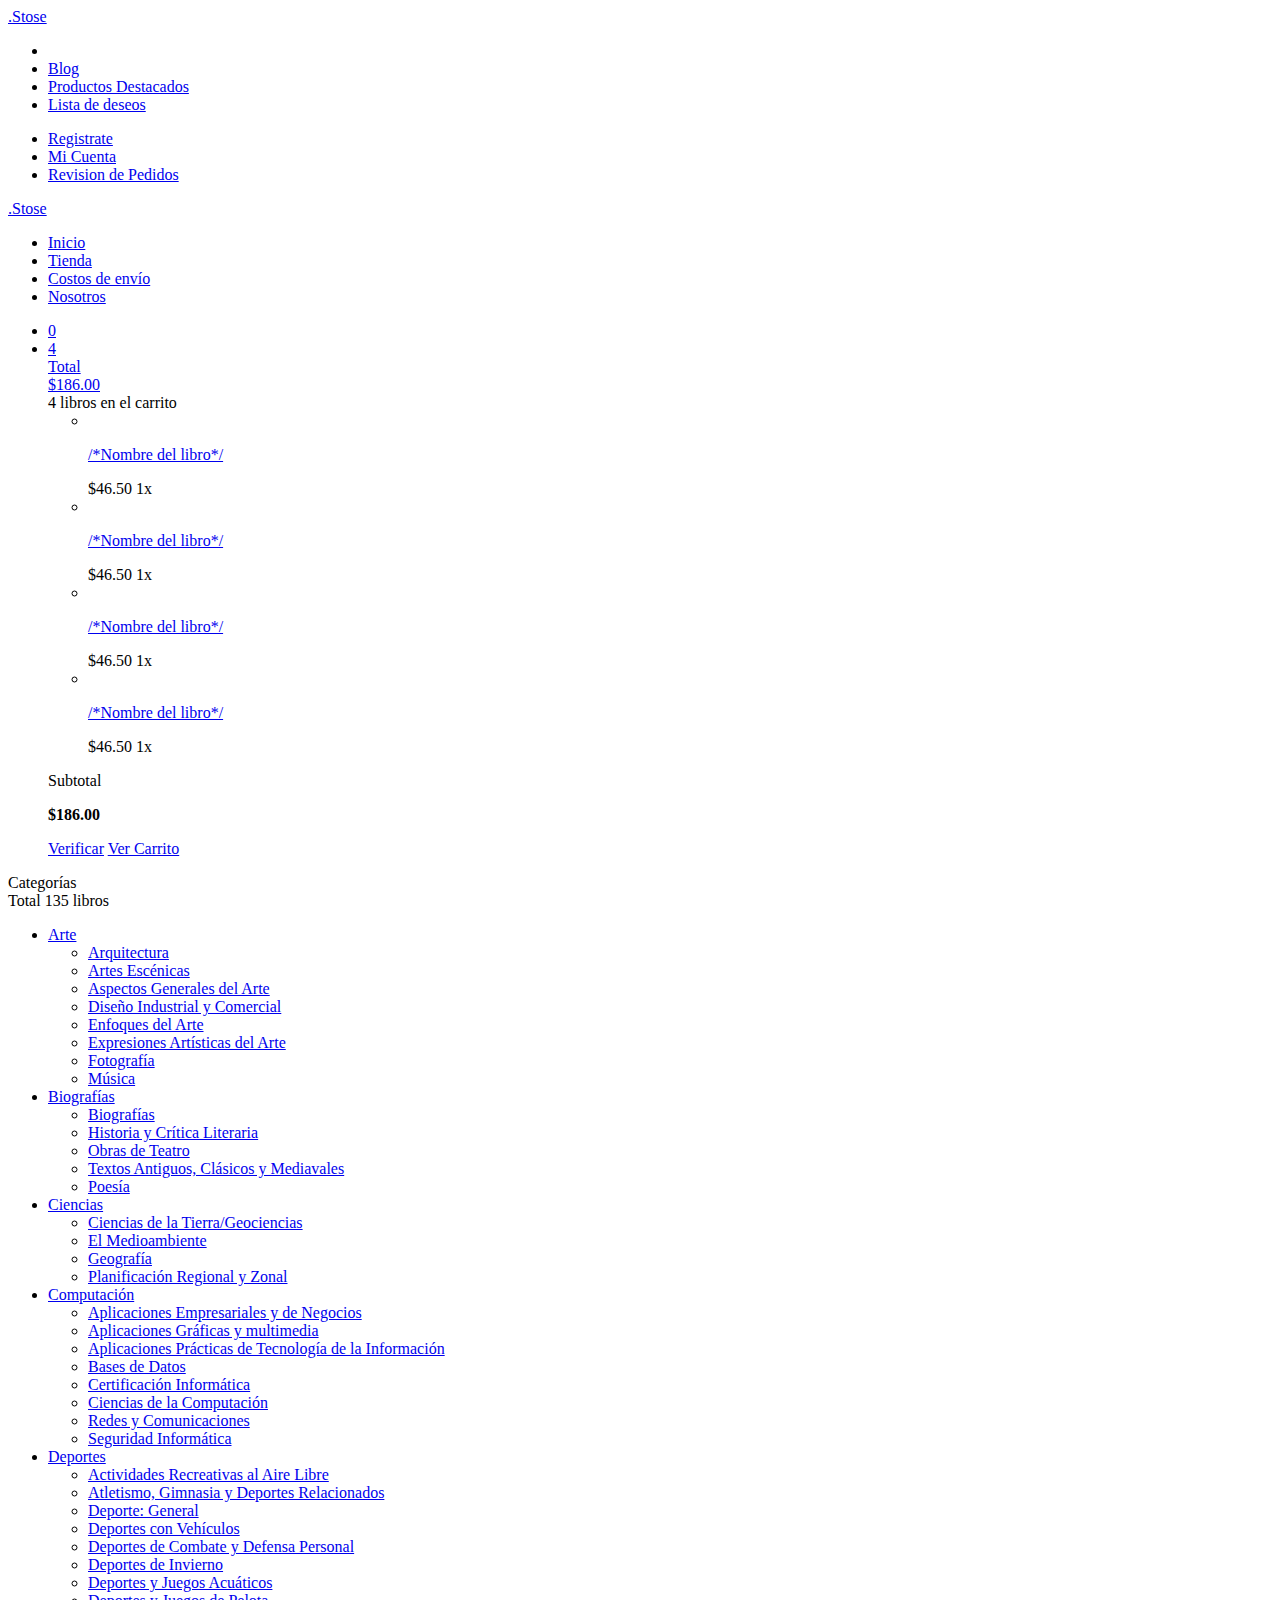
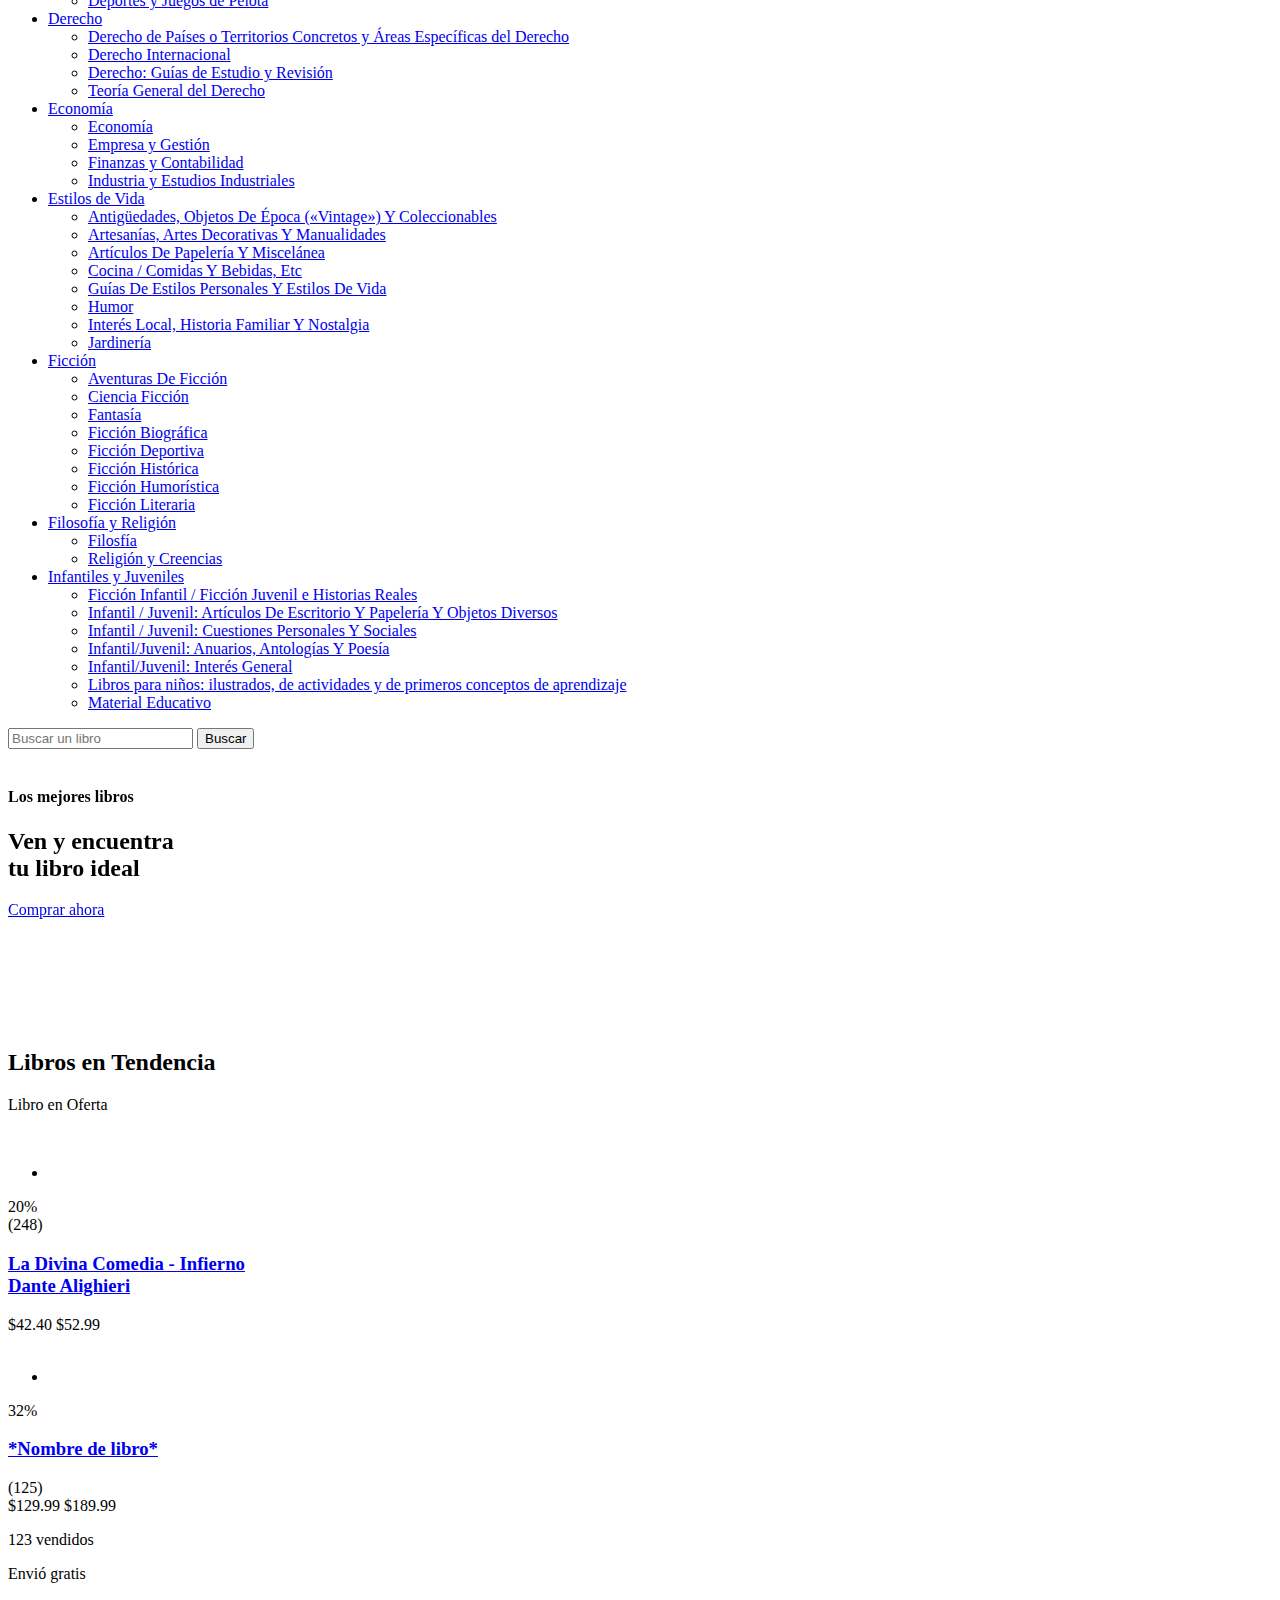
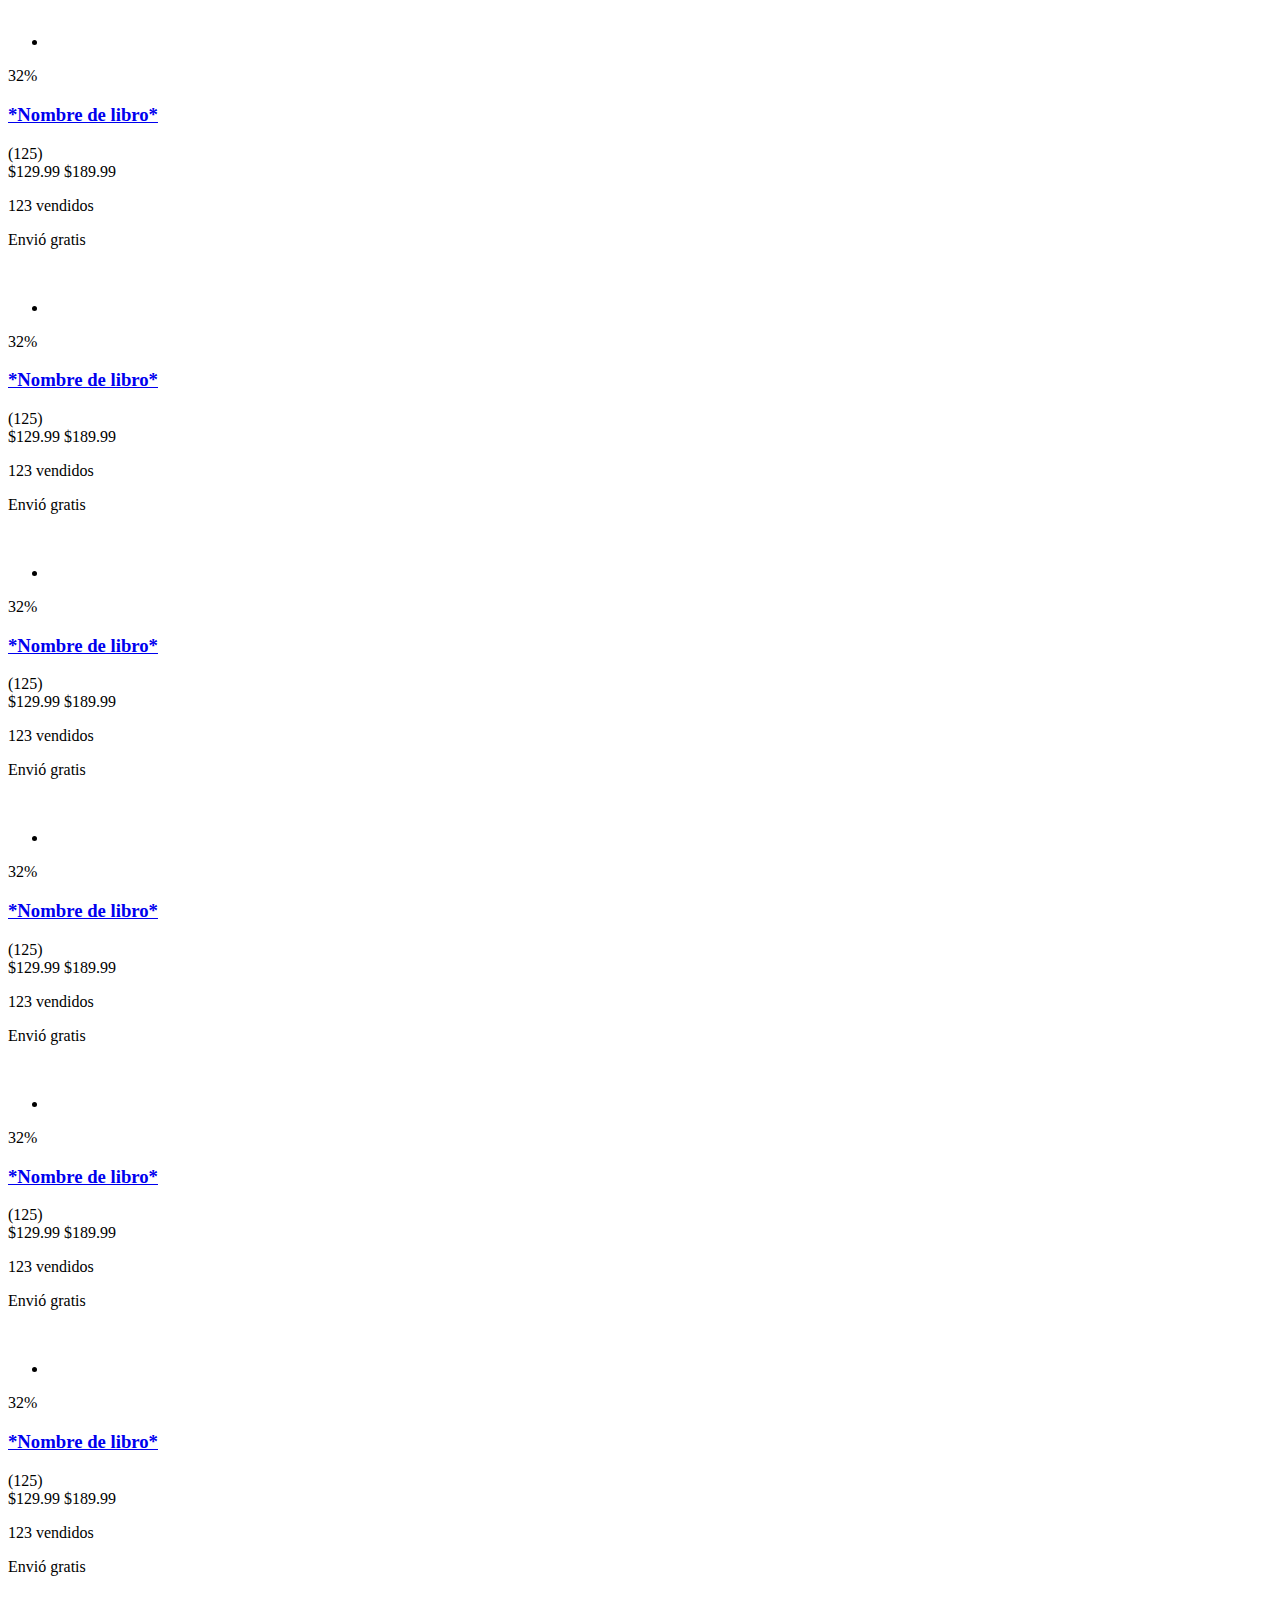
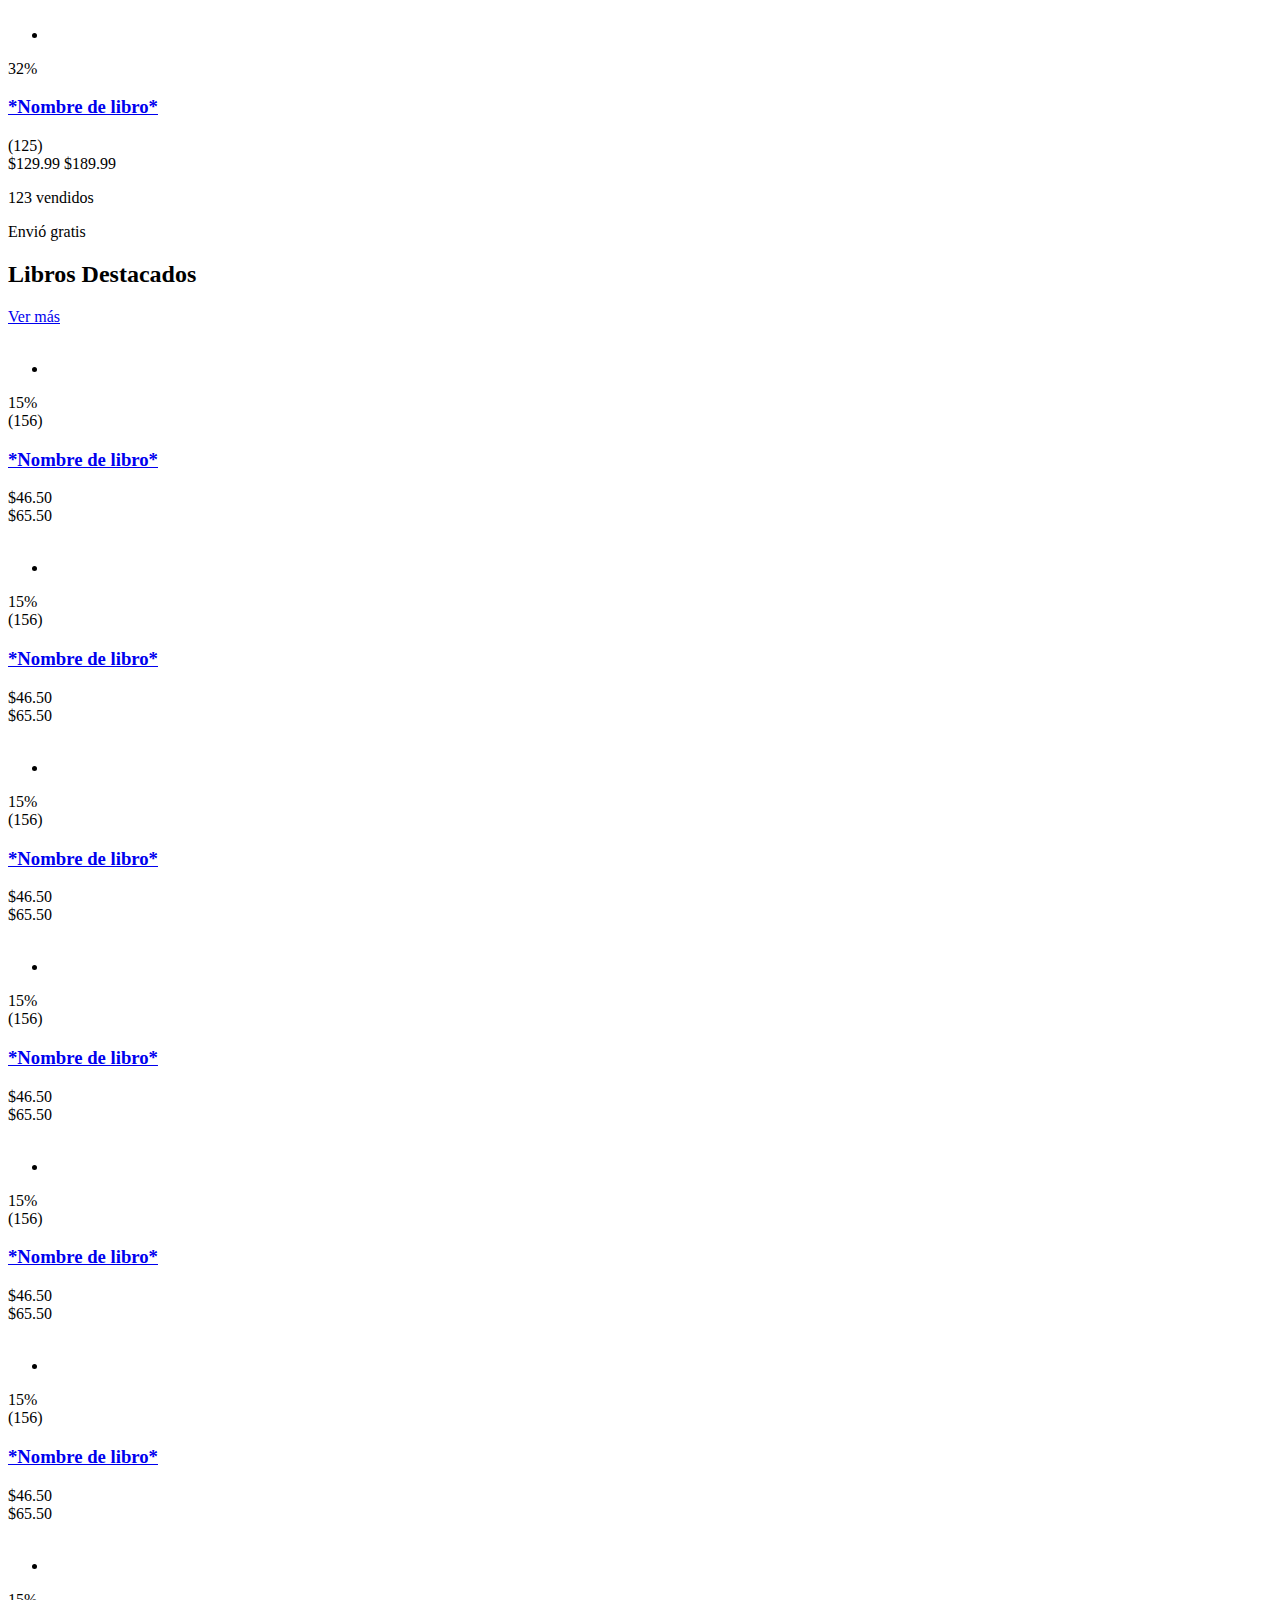
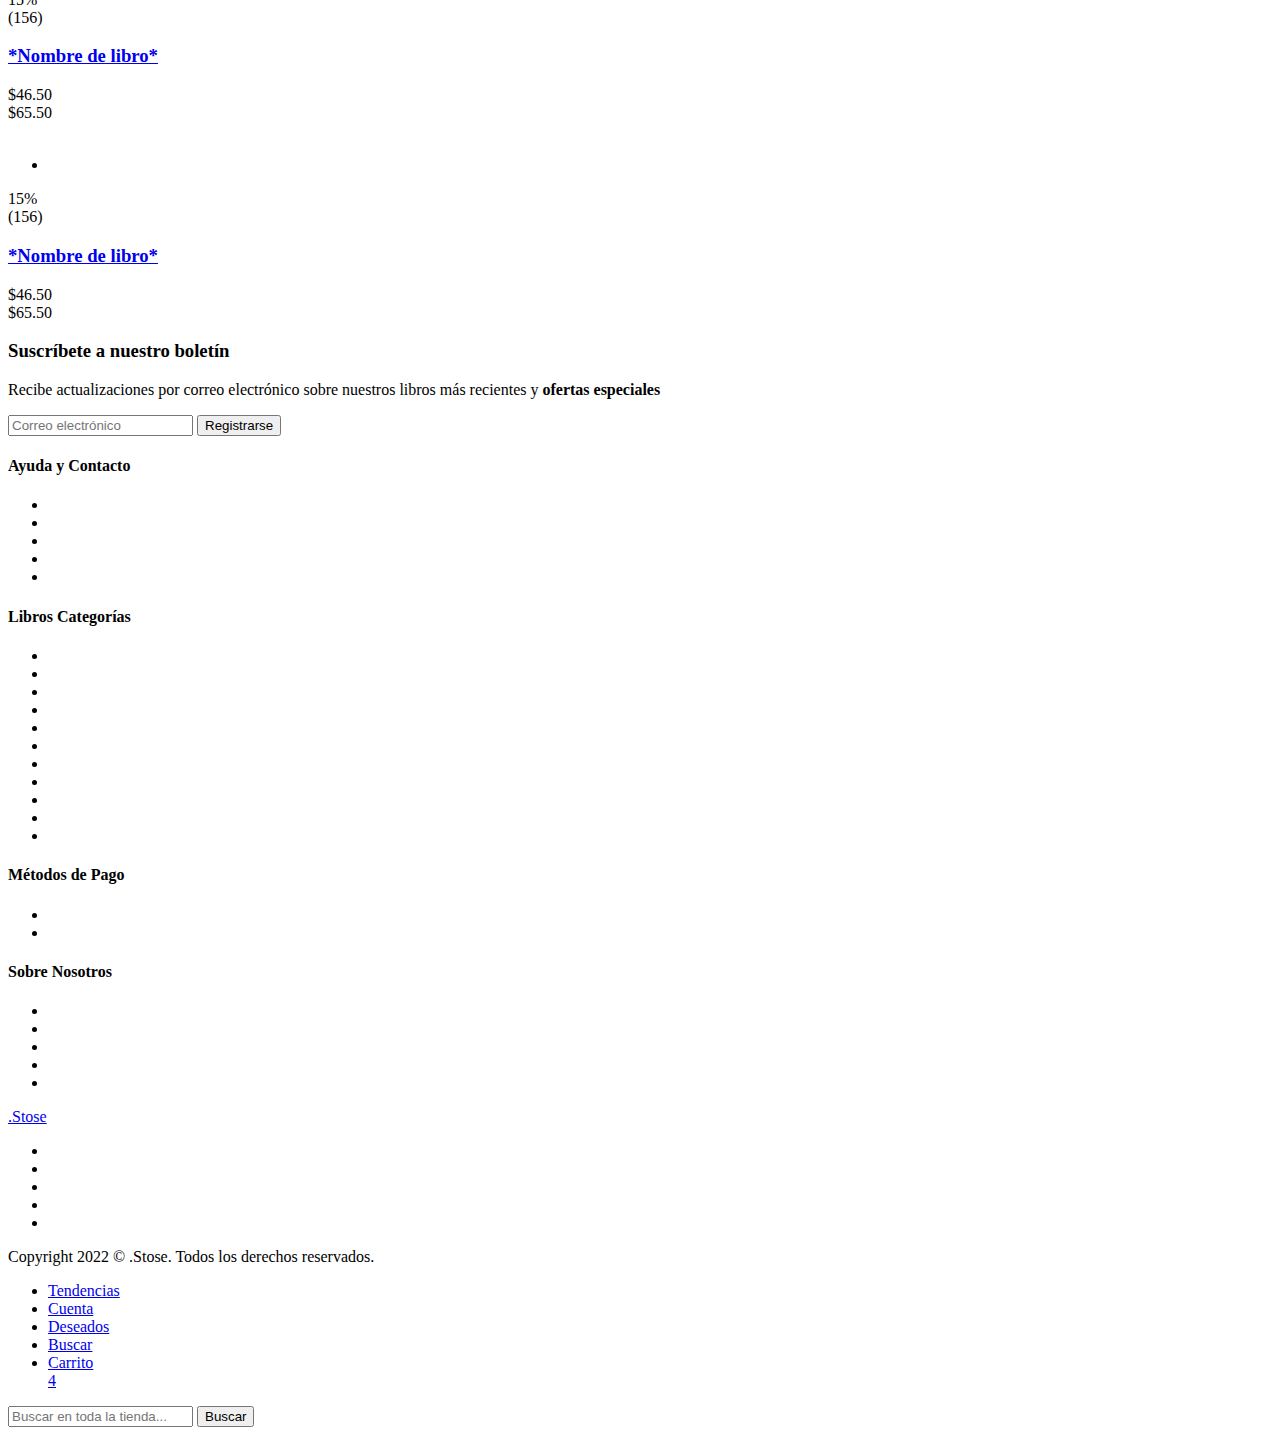
==== Certus01/bin/src/main/resources/templates/index.html @ 3b8cb626 "Avance de detalle libro" ====
<!DOCTYPE html>
<html lang="en">
<html xmlns:th="http://thymeleaf.org">
<head>
    <meta charset="UTF-8">
    <meta http-equiv="X-UA-Compatible" content="IE=edge">
    <meta name="viewport" content="width=device-width, initial-scale=1.0">
    <title th:text="${TituloPagina}"></title>
    <link rel="shortcut icon" href="./assets/images_readme/logo/logoWhite.png">
    <link rel="stylesheet" href="/css/index.css">
    <link href="https://cdn.jsdelivr.net/npm/remixicon@2.5.0/fonts/remixicon.css" rel="stylesheet">
    <link
    rel="stylesheet"
    href="https://unpkg.com/swiper@8/swiper-bundle.min.css"
    />
</head>
<body>
    <div id="page" class="site">

        <aside class="site-off desktop-hide">
            <div class="off-canvas">
                <div class="canvas-head flexitem">
                    <div class="logo"><a href="/app/inicio"><span class="circle"></span>.Stose</a></div>
                    <a href="#" class="t-close flexcenter"><i class="ri-close-line"></i></a>
                </div>
                <div class="categories"></div>
                <nav></nav>
                <div class="thetop-nav"></div>
            </div>
        </aside>

        <header>
            <!-- header top -->
            <div class="header-top mobile-hide">
                <div class="container">
                    <div class="wrapper flexitem">
                        <div class="left">
                            <ul class="flexitem main-links">
                                <li class="links">
                                    <li><a href="#">Blog</a></li>
                                    <li><a href="#">Productos Destacados</a></li>
                                    <li><a href="#">Lista de deseos</a></li>
                                </li>
                            </ul>
                        </div>
                        <div class="right">
                            <ul class="flexitem main-links">
                                <li><a href="#">Registrate</a></li>
                                <li><a href="#">Mi Cuenta</a></li>
                                <li><a href="#">Revision de Pedidos</a></li>
                            </ul>
                        </div>
                    </div>
                </div>
            </div>

            <!-- header-nav -->
            <div class="header-nav">
                <div class="container">
                    <div class="wrapper flexitem">
                        <a href="#" class="trigger desktop-hide"><span class="i ri-menu-2-line"></span></a>
                        <div class="left flexitem">
                            <div class="logo"><a href="/app/inicio"><span class="circle"></span>.Stose</a></div>
                            <nav class="mobile-hide">
                                <ul class="flexitem second-links">
                                    <li><a href="/app/inicio">Inicio</a></li>
                                    <li><a href="/app/tienda">Tienda</a></li>
                                    <li><a href="#">Costos de envío</a></li>
                                    <li><a href="#">Nosotros</a></li>
                                </ul>
                            </nav>
                        </div>
                        <div class="right">
                            <ul class="flexitem second-links">
                                <li class="mobile-hide"><a href="#">
                                    <div class="icon-large"><i class="ri-heart-line"></i></div>
                                    <div class="fly-item"><span class="item-number">0</span></div>
                                </a></li>
                                <li class="iscart"><a href="#">
                                    <div class="icon-large">
                                        <i class="ri-shopping-cart-line"></i>
                                        <div class="fly-item"><span class="item-number">4</span></div>
                                    </div>
                                    <div class="icon-text">
                                        <div class="mini-text">Total</div>
                                        <div class="cart-total">$186.00</div>
                                    </div>
                                </a>

                                <div class="mini-cart">
                                    <div class="content">
                                        <div class="cart-head">
                                            4 libros en el carrito
                                        </div>
                                        <div class="cart-body">
                                            <ul class="products mini">
                                                <li class="item">
                                                    <div class="thumbnail object-cover">
                                                        <a href="#"><img src="./assets/products/apparel1.jpg" alt=""></a>
                                                    </div>
                                                    <div class="item-content">
                                                        <p><a href="#">/*Nombre del libro*/</a></p>
                                                        <span class="price">
                                                            <span>$46.50</span>
                                                            <span class="fly-item"><span>1x</span></span>
                                                        </span>
                                                    </div>
                                                    <a href="#" class="item-remove"><i class="ri-close-line"></i></a>
                                                </li>
                                                <li class="item">
                                                    <div class="thumbnail object-cover">
                                                        <a href="#"><img src="./assets/products/apparel1.jpg" alt=""></a>
                                                    </div>
                                                    <div class="item-content">
                                                        <p><a href="#">/*Nombre del libro*/</a></p>
                                                        <span class="price">
                                                            <span>$46.50</span>
                                                            <span class="fly-item"><span>1x</span></span>
                                                        </span>
                                                    </div>
                                                    <a href="#" class="item-remove"><i class="ri-close-line"></i></a>
                                                </li>
                                                <li class="item">
                                                    <div class="thumbnail object-cover">
                                                        <a href="#"><img src="./assets/products/apparel1.jpg" alt=""></a>
                                                    </div>
                                                    <div class="item-content">
                                                        <p><a href="#">/*Nombre del libro*/</a></p>
                                                        <span class="price">
                                                            <span>$46.50</span>
                                                            <span class="fly-item"><span>1x</span></span>
                                                        </span>
                                                    </div>
                                                    <a href="#" class="item-remove"><i class="ri-close-line"></i></a>
                                                </li>
                                                <li class="item">
                                                    <div class="thumbnail object-cover">
                                                        <a href="#"><img src="./assets/products/apparel1.jpg" alt=""></a>
                                                    </div>
                                                    <div class="item-content">
                                                        <p><a href="#">/*Nombre del libro*/</a></p>
                                                        <span class="price">
                                                            <span>$46.50</span>
                                                            <span class="fly-item"><span>1x</span></span>
                                                        </span>
                                                    </div>
                                                    <a href="#" class="item-remove"><i class="ri-close-line"></i></a>
                                                </li>
                                            </ul>
                                        </div>
                                        <div class="cart-footer">
                                            <div class="subtotal">
                                                <p>Subtotal</p>
                                                <p><strong>$186.00</strong></p>
                                            </div>
                                            <div class="actions">
                                                <a href="#" class="primary-button">Verificar</a>
                                                <a href="./carrito-compras.html" class="secondary-button">Ver Carrito</a></div>
                                        </div>
                                    </div>
                                </div>
                                </li>
                            </ul>
                        </div>
                    </div>
                </div>
            </div>

            <!-- header main -->
            <div class="header-main mobile-hide">
                <div class="container">
                    <div class="wrapper flexitem">
                        <div class="left">
                            <div class="ctg-cat">
                                <div class="ctg-head">
                                    <div class="main-text">Categorías</div>
                                    <div class="mini-text mobile-hide">Total 135 libros</div>
                                </div>
                                <div class="ctg-menu">
                                    <ul class="second-links">
                                        <li class="has-child arte">
                                            <a href="#">
                                                <div class="icon-large"><i class="ri-book-2-line"></i></div>
                                                Arte
                                                <div class="icon-small"><i class="ri-arrow-right-s-line"></i></div>
                                            </a>
                                            <ul>
                                                <li><a href="#">Arquitectura</a></li>
                                                <li><a href="#">Artes Escénicas</a></li>
                                                <li><a href="#">Aspectos Generales del Arte</a></li>
                                                <li><a href="#">Diseño Industrial y Comercial</a></li>
                                                <li><a href="#">Enfoques del Arte</a></li>
                                                <li><a href="#">Expresiones Artísticas del Arte</a></li>
                                                <li><a href="#">Fotografía</a></li>
                                                <li><a href="#">Música</a></li>
                                            </ul>
                                        </li>
                                        <li class="has-child biografia">
                                            <a href="#">
                                                <div class="icon-large"><i class="ri-book-2-line"></i></div>
                                                Biografías
                                                <div class="icon-small"><i class="ri-arrow-right-s-line"></i></div>
                                            </a>
                                            <ul>
                                                <li><a href="#">Biografías</a></li>
                                                <li><a href="#">Historia y Crítica Literaria</a></li>
                                                <li><a href="#">Obras de Teatro</a></li>
                                                <li><a href="#">Textos Antiguos, Clásicos y Mediavales</a></li>
                                                <li><a href="#">Poesía</a></li>
                                            </ul>
                                        </li>
                                        <li class="has-child ciencia">
                                            <a href="#">
                                                <div class="icon-large"><i class="ri-book-2-line"></i></div>
                                                Ciencias
                                                <div class="icon-small"><i class="ri-arrow-right-s-line"></i></div>
                                            </a>
                                            <ul>
                                                <li><a href="#">Ciencias de la Tierra/Geociencias</a></li>
                                                <li><a href="#">El Medioambiente</a></li>
                                                <li><a href="#">Geografía</a></li>
                                                <li><a href="#">Planificación Regional y Zonal</a></li>
                                            </ul>
                                        </li>
                                        <li class="has-child computacion">
                                            <a href="#">
                                                <div class="icon-large"><i class="ri-book-2-line"></i></div>
                                                Computación
                                                <div class="icon-small"><i class="ri-arrow-right-s-line"></i></div>
                                            </a>
                                            <ul>
                                                <li><a href="#">Aplicaciones Empresariales y de Negocios</a></li>
                                                <li><a href="#">Aplicaciones Gráficas y multimedia</a></li>
                                                <li><a href="#">Aplicaciones Prácticas de Tecnología de la Información</a></li>
                                                <li><a href="#">Bases de Datos</a></li>
                                                <li><a href="#">Certificación Informática</a></li>
                                                <li><a href="#">Ciencias de la Computación</a></li>
                                                <li><a href="#">Redes y Comunicaciones</a></li>
                                                <li><a href="#">Seguridad Informática</a></li>
                                            </ul>
                                        </li>
                                        <li class="has-child deporte">
                                            <a href="#">
                                                <div class="icon-large"><i class="ri-book-2-line"></i></div>
                                                Deportes
                                                <div class="icon-small"><i class="ri-arrow-right-s-line"></i></div>
                                            </a>
                                            <ul>
                                                <li><a href="#">Actividades Recreativas al Aire Libre</a></li>
                                                <li><a href="#">Atletismo, Gimnasia y Deportes Relacionados</a></li>
                                                <li><a href="#">Deporte: General</a></li>
                                                <li><a href="#">Deportes con Vehículos</a></li>
                                                <li><a href="#">Deportes de Combate y Defensa Personal</a></li>
                                                <li><a href="#">Deportes de Invierno</a></li>
                                                <li><a href="#">Deportes y Juegos Acuáticos</a></li>
                                                <li><a href="#">Deportes y Juegos de Pelota</a></li>
                                            </ul>
                                        </li>
                                        <li class="has-child derecho">
                                            <a href="#">
                                                <div class="icon-large"><i class="ri-book-2-line"></i></div>
                                                Derecho
                                                <div class="icon-small"><i class="ri-arrow-right-s-line"></i></div>
                                            </a>
                                            <ul>
                                                <li><a href="#">Derecho de Países o Territorios Concretos y Áreas Específicas del Derecho</a></li>
                                                <li><a href="#">Derecho Internacional</a></li>
                                                <li><a href="#">Derecho: Guías de Estudio y Revisión</a></li>
                                                <li><a href="#">Teoría General del Derecho</a></li>
                                            </ul>
                                        </li>
                                        <li class="has-child economia">
                                            <a href="#">
                                                <div class="icon-large"><i class="ri-book-2-line"></i></div>
                                                Economía
                                                <div class="icon-small"><i class="ri-arrow-right-s-line"></i></div>
                                            </a>
                                            <ul>
                                                <li><a href="#">Economía</a></li>
                                                <li><a href="#">Empresa y Gestión</a></li>
                                                <li><a href="#">Finanzas y Contabilidad</a></li>
                                                <li><a href="#">Industria y Estudios Industriales</a></li>
                                            </ul>
                                        </li>
                                        <li class="has-child estilo-de-vida">
                                            <a href="#">
                                                <div class="icon-large"><i class="ri-book-2-line"></i></div>
                                                Estilos de Vida
                                                <div class="icon-small"><i class="ri-arrow-right-s-line"></i></div>
                                            </a>
                                            <ul>
                                                <li><a href="#">Antigüedades, Objetos De Época («Vintage») Y Coleccionables</a></li>
                                                <li><a href="#">Artesanías, Artes Decorativas Y Manualidades</a></li>
                                                <li><a href="#">Artículos De Papelería Y Miscelánea</a></li>
                                                <li><a href="#">Cocina / Comidas Y Bebidas, Etc</a></li>
                                                <li><a href="#">Guías De Estilos Personales Y Estilos De Vida</a></li>
                                                <li><a href="#">Humor</a></li>
                                                <li><a href="#">Interés Local, Historia Familiar Y Nostalgia</a></li>
                                                <li><a href="#">Jardinería</a></li>
                                            </ul>
                                        </li>
                                        <li class="has-child ficcion">
                                            <a href="#">
                                                <div class="icon-large"><i class="ri-book-2-line"></i></div>
                                                Ficción
                                                <div class="icon-small"><i class="ri-arrow-right-s-line"></i></div>
                                            </a>
                                            <ul>
                                                <li><a href="#">Aventuras De Ficción</a></li>
                                                <li><a href="#">Ciencia Ficción</a></li>
                                                <li><a href="#">Fantasía</a></li>
                                                <li><a href="#">Ficción Biográfica</a></li>
                                                <li><a href="#">Ficción Deportiva</a></li>
                                                <li><a href="#">Ficción Histórica</a></li>
                                                <li><a href="#">Ficción Humorística</a></li>
                                                <li><a href="#">Ficción Literaria</a></li>
                                            </ul>
                                        </li>
                                        <li class="has-child filosofia-religion">
                                            <a href="#">
                                                <div class="icon-large"><i class="ri-book-2-line"></i></div>
                                                Filosofía y Religión
                                                <div class="icon-small"><i class="ri-arrow-right-s-line"></i></div>
                                            </a>
                                            <ul>
                                                <li><a href="#">Filosfía</a></li>
                                                <li><a href="#">Religión y Creencias</a></li>
                                            </ul>
                                        </li>
                                        <li class="has-child infantil-juvenil">
                                            <a href="#">
                                                <div class="icon-large"><i class="ri-book-2-line"></i></div>
                                                Infantiles y Juveniles
                                                <div class="icon-small"><i class="ri-arrow-right-s-line"></i></div>
                                            </a>
                                            <ul>
                                                <li><a href="#">Ficción Infantil / Ficción Juvenil e Historias Reales</a></li>
                                                <li><a href="#">Infantil / Juvenil: Artículos De Escritorio Y Papelería Y Objetos Diversos</a></li>
                                                <li><a href="#">Infantil / Juvenil: Cuestiones Personales Y Sociales</a></li>
                                                <li><a href="#">Infantil/Juvenil: Anuarios, Antologías Y Poesía</a></li>
                                                <li><a href="#">Infantil/Juvenil: Interés General</a></li>
                                                <li><a href="#">Libros para niños: ilustrados, de actividades y de primeros conceptos de aprendizaje</a></li>
                                                <li><a href="#">Material Educativo</a></li>
                                            </ul>
                                        </li>
                                    </ul>
                                </div>
                            </div>
                        </div>
                        <div class="right">
                            <div class="search-box">
                                <form action="" class="search">
                                    <span class="icon-large"><i class="ri-search-line"></i></span>
                                    <input type="search" placeholder="Buscar un libro">
                                    <button type="submit">Buscar</button>
                                </form>
                            </div>
                        </div>
                    </div>
                </div>
            </div>
        </header>

        <main>
            <!-- slider -->
            <div class="slider">
                <div class="container">
                    <div class="wrapper">
                        <div class="myslider swiper">
                            <div class="swiper-wrapper">
                                <div class="swiper-slide">
                                    <div class="item">
                                        <div class="image object-cover">
                                            <img src="./assets/slider/slider1.jpg" alt="">
                                        </div>
                                        <div class="text-content flexcol">
                                            <h4>Los mejores libros</h4>
                                            <h2><span>Ven y encuentra</span><br>tu libro ideal</h2>
                                            <a href="/app/tienda" class="primary-button">Comprar ahora</a>
                                        </div>
                                    </div>
                                </div>
                                <div class="swiper-slide">
                                    <div class="item">
                                        <div class="image object-cover">
                                            <img src="./assets/slider/slider0.jpg">
                                        </div>
                                        <div class="text-content flexcol">
                                            <h4>Tendencias</h4>
                                            <h2><span>Consigue los libros</span><br>mas buscados</h2>
                                            <a href="/app/tienda" class="primary-button">Comprar ahora</a>
                                        </div>
                                    </div>
                                </div>
                                <div class="swiper-slide">
                                    <div class="item">
                                        <div class="image object-cover">
                                            <img src="./assets/slider/slider3.jpg">
                                        </div>
                                        <div class="text-content flexcol">
                                            <h4>Pedidos</h4>
                                            <h2><span>Te lo llevamos</span><br>directo a tu casa</h2>
                                            <a href="/app/tienda" class="primary-button">Comprar ahora</a>
                                        </div>
                                    </div>
                                </div>
                                <div class="swiper-slide">
                                    <div class="item">
                                        <div class="image object-cover">
                                            <img src="./assets/slider/slider2.jpg">
                                        </div>
                                        <div class="text-content flexcol">
                                            <h4>Comunidad</h4>
                                            <h2><span>Ayúdanos a</span><br>seguir creciendo</h2>
                                            <a href="/app/tienda" class="primary-button">Comprar ahora</a>
                                        </div>
                                    </div>
                                </div>
                            </div>
                            <div class="swiper-pagination"></div>
                        </div>
                    </div>
                </div>
            </div>

            <!-- brands -->
            <div class="brands">
                <div class="container">
                    <div class="wrapper flexitem">
                        <div class="item">
                            <a href="#">
                                <img src="./assets/brands/logo1.png" alt="">
                            </a>
                        </div>
                        <div class="item">
                            <a href="#">
                                <img src="./assets/brands/logo2.png" alt="">
                            </a>
                        </div>
                        <div class="item">
                            <a href="#">
                                <img src="./assets/brands/logo3.png" alt="">
                            </a>
                        </div>
                        <div class="item">
                            <a href="#">
                                <img src="./assets/brands/logo4.png" alt="">
                            </a>
                        </div>
                        <div class="item">
                            <a href="#">
                                <img src="./assets/brands/logo5.png" alt="">
                            </a>
                        </div>
                        <div class="item">
                            <a href="#">
                                <img src="./assets/brands/logo6.png" alt="">
                            </a>
                        </div>
                    </div>
                </div>
            </div>

            <!-- trending books -->
            <div class="trending">
                <div class="container">
                    <div class="wrapper">
                        <div class="sectop flexitem">
                            <h2><span class="circle"></span><span>Libros en Tendencia</span></h2>
                        </div>
                        <div class="column">
                            <div class="flexwrap">
                                <div class="row products big">
                                    <div class="item">
                                        <div class="ofter">
                                            <p>Libro en Oferta</p>
                                        </div>
                                        <div class="media">
                                            <div class="image">
                                                <a href="/app/libro-oferta">
                                                    <img src="./assets/products/apparel4.jpg" alt="">
                                                </a>
                                            </div>
                                            <div class="hoverable">
                                                <ul>
                                                    <li class="active"><a href="#"><i class="ri-heart-line"></i></a></li>
                                                </ul>
                                            </div>
                                            <div class="discount circle flexcenter"><span>20%</span></div>
                                        </div>
                                        <div class="content">
                                            <div class="rating">
                                                <div class="stars"></div>
                                                <span class="mini-text">(248)</span>
                                            </div>
                                            <h3 class="main-links"><a href="/app/libro-oferta">La Divina Comedia - Infierno<br>Dante Alighieri</a></h3>
                                            <div class="price">
                                                <span class="current">$42.40</span>
                                                <span class="normal mini-text">$52.99</span>
                                            </div>
                                        </div>
                                    </div>
                                </div>
                                <div class="row products mini-trending">
                                    <div class="item">
                                        <div class="media">
                                            <div class="thumbnail object-cover">
                                                <a href="#">
                                                    <img src="./assets/products/apparel4.jpg" alt="">
                                                </a>
                                            </div>
                                            <div class="hoverable">
                                                <ul>
                                                    <li class="active"><a href="#"><i class="ri-heart-line"></i></a></li>
                                                </ul>
                                            </div>
                                            <div class="discount circle flexcenter"><span>32%</span></div>
                                        </div>
                                        <div class="content">
                                            <h3 class="main-links"><a href="#">*Nombre de libro*</a></h3>
                                            <div class="rating">
                                                <div class="stars"></div>
                                                <span class="mini-text">(125)</span>
                                            </div>
                                            <div class="price">
                                                <span class="current">$129.99</span>
                                                <span class="normal mini-text">$189.99</span>
                                            </div>
                                            <div class="mini-text">
                                                <p>123 vendidos</p>
                                                <p>Envió gratis</p>
                                            </div>
                                        </div>
                                    </div>
                                    <div class="item">
                                        <div class="media">
                                            <div class="thumbnail object-cover">
                                                <a href="#">
                                                    <img src="./assets/products/apparel4.jpg" alt="">
                                                </a>
                                            </div>
                                            <div class="hoverable">
                                                <ul>
                                                    <li class="active"><a href="#"><i class="ri-heart-line"></i></a></li>
                                                </ul>
                                            </div>
                                            <div class="discount circle flexcenter"><span>32%</span></div>
                                        </div>
                                        <div class="content">
                                            <h3 class="main-links"><a href="#">*Nombre de libro*</a></h3>
                                            <div class="rating">
                                                <div class="stars"></div>
                                                <span class="mini-text">(125)</span>
                                            </div>
                                            <div class="price">
                                                <span class="current">$129.99</span>
                                                <span class="normal mini-text">$189.99</span>
                                            </div>
                                            <div class="mini-text">
                                                <p>123 vendidos</p>
                                                <p>Envió gratis</p>
                                            </div>
                                        </div>
                                    </div>
                                    <div class="item">
                                        <div class="media">
                                            <div class="thumbnail object-cover">
                                                <a href="#">
                                                    <img src="./assets/products/apparel4.jpg" alt="">
                                                </a>
                                            </div>
                                            <div class="hoverable">
                                                <ul>
                                                    <li class="active"><a href="#"><i class="ri-heart-line"></i></a></li>
                                                </ul>
                                            </div>
                                            <div class="discount circle flexcenter"><span>32%</span></div>
                                        </div>
                                        <div class="content">
                                            <h3 class="main-links"><a href="#">*Nombre de libro*</a></h3>
                                            <div class="rating">
                                                <div class="stars"></div>
                                                <span class="mini-text">(125)</span>
                                            </div>
                                            <div class="price">
                                                <span class="current">$129.99</span>
                                                <span class="normal mini-text">$189.99</span>
                                            </div>
                                            <div class="mini-text">
                                                <p>123 vendidos</p>
                                                <p>Envió gratis</p>
                                            </div>
                                        </div>
                                    </div>
                                    <div class="item">
                                        <div class="media">
                                            <div class="thumbnail object-cover">
                                                <a href="#">
                                                    <img src="./assets/products/apparel4.jpg" alt="">
                                                </a>
                                            </div>
                                            <div class="hoverable">
                                                <ul>
                                                    <li class="active"><a href="#"><i class="ri-heart-line"></i></a></li>
                                                </ul>
                                            </div>
                                            <div class="discount circle flexcenter"><span>32%</span></div>
                                        </div>
                                        <div class="content">
                                            <h3 class="main-links"><a href="#">*Nombre de libro*</a></h3>
                                            <div class="rating">
                                                <div class="stars"></div>
                                                <span class="mini-text">(125)</span>
                                            </div>
                                            <div class="price">
                                                <span class="current">$129.99</span>
                                                <span class="normal mini-text">$189.99</span>
                                            </div>
                                            <div class="mini-text">
                                                <p>123 vendidos</p>
                                                <p>Envió gratis</p>
                                            </div>
                                        </div>
                                    </div>
                                </div>
                                <div class="row products mini-trending">
                                    <div class="item">
                                        <div class="media">
                                            <div class="thumbnail object-cover">
                                                <a href="#">
                                                    <img src="./assets/products/apparel4.jpg" alt="">
                                                </a>
                                            </div>
                                            <div class="hoverable">
                                                <ul>
                                                    <li class="active"><a href="#"><i class="ri-heart-line"></i></a></li>
                                                </ul>
                                            </div>
                                            <div class="discount circle flexcenter"><span>32%</span></div>
                                        </div>
                                        <div class="content">
                                            <h3 class="main-links"><a href="#">*Nombre de libro*</a></h3><div class="rating">
                                                <div class="stars"></div>
                                                <span class="mini-text">(125)</span>
                                            </div>
                                            <div class="price">
                                                <span class="current">$129.99</span>
                                                <span class="normal mini-text">$189.99</span>
                                            </div>
                                            <div class="mini-text">
                                                <p>123 vendidos</p>
                                                <p>Envió gratis</p>
                                            </div>
                                        </div>
                                    </div>
                                    <div class="item">
                                        <div class="media">
                                            <div class="thumbnail object-cover">
                                                <a href="#">
                                                    <img src="./assets/products/apparel4.jpg" alt="">
                                                </a>
                                            </div>
                                            <div class="hoverable">
                                                <ul>
                                                    <li class="active"><a href="#"><i class="ri-heart-line"></i></a></li>
                                                </ul>
                                            </div>
                                            <div class="discount circle flexcenter"><span>32%</span></div>
                                        </div>
                                        <div class="content">
                                            <h3 class="main-links"><a href="#">*Nombre de libro*</a></h3>
                                            <div class="rating">
                                                <div class="stars"></div>
                                                <span class="mini-text">(125)</span>
                                            </div>
                                            <div class="price">
                                                <span class="current">$129.99</span>
                                                <span class="normal mini-text">$189.99</span>
                                            </div>
                                            <div class="mini-text">
                                                <p>123 vendidos</p>
                                                <p>Envió gratis</p>
                                            </div>
                                        </div>
                                    </div>
                                    <div class="item">
                                        <div class="media">
                                            <div class="thumbnail object-cover">
                                                <a href="#">
                                                    <img src="./assets/products/apparel4.jpg" alt="">
                                                </a>
                                            </div>
                                            <div class="hoverable">
                                                <ul>
                                                    <li class="active"><a href="#"><i class="ri-heart-line"></i></a></li>
                                                </ul>
                                            </div>
                                            <div class="discount circle flexcenter"><span>32%</span></div>
                                        </div>
                                        <div class="content">
                                            <h3 class="main-links"><a href="#">*Nombre de libro*</a></h3>
                                            <div class="rating">
                                                <div class="stars"></div>
                                                <span class="mini-text">(125)</span>
                                            </div>
                                            <div class="price">
                                                <span class="current">$129.99</span>
                                                <span class="normal mini-text">$189.99</span>
                                            </div>
                                            <div class="mini-text">
                                                <p>123 vendidos</p>
                                                <p>Envió gratis</p>
                                            </div>
                                        </div>
                                    </div>
                                    <div class="item">
                                        <div class="media">
                                            <div class="thumbnail object-cover">
                                                <a href="#">
                                                    <img src="./assets/products/apparel4.jpg" alt="">
                                                </a>
                                            </div>
                                            <div class="hoverable">
                                                <ul>
                                                    <li class="active"><a href="#"><i class="ri-heart-line"></i></a></li>
                                                </ul>
                                            </div>
                                            <div class="discount circle flexcenter"><span>32%</span></div>
                                        </div>
                                        <div class="content">
                                            <h3 class="main-links"><a href="#">*Nombre de libro*</a></h3>
                                            <div class="rating">
                                                <div class="stars"></div>
                                                <span class="mini-text">(125)</span>
                                            </div>
                                            <div class="price">
                                                <span class="current">$129.99</span>
                                                <span class="normal mini-text">$189.99</span>
                                            </div>
                                            <div class="mini-text">
                                                <p>123 vendidos</p>
                                                <p>Envió gratis</p>
                                            </div>
                                        </div>
                                    </div>
                                </div>
                            </div>
                        </div>
                    </div>
                </div>
            </div>

            <!-- featured books -->
            <div class="features">
                <div class="container">
                    <div class="wrapper">
                        <div class="sectop flexitem">
                            <h2><span class="circle"></span><span>Libros Destacados</span></h2>
                            <div class="second-links">
                                <a href="#" class="view-all">Ver más<i class="ri-arrow-right-line"></i></a>
                            </div>
                        </div>
                        <div class="column">
                            <div class="products main flexwrap">
                                <div class="item">
                                    <div class="media">
                                        <div class="thumbnail object-cover">
                                            <a href="/app/detalle-libro">
                                                <img src="./assets/images/romeo_y_julieta_libro_1.jpg" alt="">
                                            </a>
                                        </div>
                                        <div class="hoverable">
                                            <ul>
                                                <li class="active"><a href="#"><i class="ri-heart-line"></i></a></li>
                                            </ul>
                                        </div>
                                        <div class="discount circle flexcenter"><span>15%</span></div>
                                    </div>
                                    <div class="content">
                                        <div class="rating">
                                            <div class="stars"></div>
                                            <span class="mini-text">(156)</span>
                                        </div>
                                        <h3><a href="/app/detalle-libro">*Nombre de libro*</a></h3>
                                        <div class="price">
                                            <div class="current">$46.50</div>
                                            <div class="normal mini-text">$65.50</div>
                                        </div>
                                    </div>
                                </div>
                                <div class="item">
                                    <div class="media">
                                        <div class="thumbnail object-cover">
                                            <a href="/app/detalle-libro">
                                                <img src="./assets/images/romeo_y_julieta_libro_1.jpg" alt="">
                                            </a>
                                        </div>
                                        <div class="hoverable">
                                            <ul>
                                                <li class="active"><a href="#"><i class="ri-heart-line"></i></a></li>
                                            </ul>
                                        </div>
                                        <div class="discount circle flexcenter"><span>15%</span></div>
                                    </div>
                                    <div class="content">
                                        <div class="rating">
                                            <div class="stars"></div>
                                            <span class="mini-text">(156)</span>
                                        </div>
                                        <h3><a href="/app/detalle-libro">*Nombre de libro*</a></h3>
                                        <div class="price">
                                            <div class="current">$46.50</div>
                                            <div class="normal mini-text">$65.50</div>
                                        </div>
                                    </div>
                                </div>
                                <div class="item">
                                    <div class="media">
                                        <div class="thumbnail object-cover">
                                            <a href="/app/detalle-libro">
                                                <img src="./assets/images/romeo_y_julieta_libro_1.jpg" alt="">
                                            </a>
                                        </div>
                                        <div class="hoverable">
                                            <ul>
                                                <li class="active"><a href="#"><i class="ri-heart-line"></i></a></li>
                                            </ul>
                                        </div>
                                        <div class="discount circle flexcenter"><span>15%</span></div>
                                    </div>
                                    <div class="content">
                                        <div class="rating">
                                            <div class="stars"></div>
                                            <span class="mini-text">(156)</span>
                                        </div>
                                        <h3><a href="/app/detalle-libro">*Nombre de libro*</a></h3>
                                        <div class="price">
                                            <div class="current">$46.50</div>
                                            <div class="normal mini-text">$65.50</div>
                                        </div>
                                    </div>
                                </div>
                                <div class="item">
                                    <div class="media">
                                        <div class="thumbnail object-cover">
                                            <a href="/app/detalle-libro">
                                                <img src="./assets/images/romeo_y_julieta_libro_1.jpg" alt="">
                                            </a>
                                        </div>
                                        <div class="hoverable">
                                            <ul>
                                                <li class="active"><a href="#"><i class="ri-heart-line"></i></a></li>
                                            </ul>
                                        </div>
                                        <div class="discount circle flexcenter"><span>15%</span></div>
                                    </div>
                                    <div class="content">
                                        <div class="rating">
                                            <div class="stars"></div>
                                            <span class="mini-text">(156)</span>
                                        </div>
                                        <h3><a href="/app/detalle-libro">*Nombre de libro*</a></h3>
                                        <div class="price">
                                            <div class="current">$46.50</div>
                                            <div class="normal mini-text">$65.50</div>
                                        </div>
                                    </div>
                                </div>
                                <div class="item">
                                    <div class="media">
                                        <div class="thumbnail object-cover">
                                            <a href="/app/detalle-libro">
                                                <img src="./assets/images/romeo_y_julieta_libro_1.jpg" alt="">
                                            </a>
                                        </div>
                                        <div class="hoverable">
                                            <ul>
                                                <li class="active"><a href="#"><i class="ri-heart-line"></i></a></li>
                                            </ul>
                                        </div>
                                        <div class="discount circle flexcenter"><span>15%</span></div>
                                    </div>
                                    <div class="content">
                                        <div class="rating">
                                            <div class="stars"></div>
                                            <span class="mini-text">(156)</span>
                                        </div>
                                        <h3><a href="/app/detalle-libro">*Nombre de libro*</a></h3>
                                        <div class="price">
                                            <div class="current">$46.50</div>
                                            <div class="normal mini-text">$65.50</div>
                                        </div>
                                    </div>
                                </div>
                                <div class="item">
                                    <div class="media">
                                        <div class="thumbnail object-cover">
                                            <a href="/app/detalle-libro">
                                                <img src="./assets/images/romeo_y_julieta_libro_1.jpg" alt="">
                                            </a>
                                        </div>
                                        <div class="hoverable">
                                            <ul>
                                                <li class="active"><a href="#"><i class="ri-heart-line"></i></a></li>
                                            </ul>
                                        </div>
                                        <div class="discount circle flexcenter"><span>15%</span></div>
                                    </div>
                                    <div class="content">
                                        <div class="rating">
                                            <div class="stars"></div>
                                            <span class="mini-text">(156)</span>
                                        </div>
                                        <h3><a href="/app/detalle-libro">*Nombre de libro*</a></h3>
                                        <div class="price">
                                            <div class="current">$46.50</div>
                                            <div class="normal mini-text">$65.50</div>
                                        </div>
                                    </div>
                                </div>
                                <div class="item">
                                    <div class="media">
                                        <div class="thumbnail object-cover">
                                            <a href="/app/detalle-libro">
                                                <img src="./assets/images/romeo_y_julieta_libro_1.jpg" alt="">
                                            </a>
                                        </div>
                                        <div class="hoverable">
                                            <ul>
                                                <li class="active"><a href="#"><i class="ri-heart-line"></i></a></li>
                                            </ul>
                                        </div>
                                        <div class="discount circle flexcenter"><span>15%</span></div>
                                    </div>
                                    <div class="content">
                                        <div class="rating">
                                            <div class="stars"></div>
                                            <span class="mini-text">(156)</span>
                                        </div>
                                        <h3><a href="/app/detalle-libro">*Nombre de libro*</a></h3>
                                        <div class="price">
                                            <div class="current">$46.50</div>
                                            <div class="normal mini-text">$65.50</div>
                                        </div>
                                    </div>
                                </div>
                                <div class="item">
                                    <div class="media">
                                        <div class="thumbnail object-cover">
                                            <a href="/app/detalle-libro">
                                                <img src="./assets/images/romeo_y_julieta_libro_1.jpg" alt="">
                                            </a>
                                        </div>
                                        <div class="hoverable">
                                            <ul>
                                                <li class="active"><a href="#"><i class="ri-heart-line"></i></a></li>
                                            </ul>
                                        </div>
                                        <div class="discount circle flexcenter"><span>15%</span></div>
                                    </div>
                                    <div class="content">
                                        <div class="rating">
                                            <div class="stars"></div>
                                            <span class="mini-text">(156)</span>
                                        </div>
                                        <h3><a href="/app/detalle-libro">*Nombre de libro*</a></h3>
                                        <div class="price">
                                            <div class="current">$46.50</div>
                                            <div class="normal mini-text">$65.50</div>
                                        </div>
                                    </div>
                                </div>
                            </div>    
                        </div>
                    </div>
                </div>
            </div>

        </main>

        <footer>
            <!-- newsletter -->
            <div class="newsletter">
                <div class="container">
                    <div class="wrapper">
                        <div class="box">
                            <div class="content">
                                <h3>Suscríbete a nuestro boletín</h3>
                                <p>Recibe actualizaciones por correo electrónico sobre nuestros libros más recientes y <strong> ofertas especiales</strong></p>
                            </div>
                            <form action="" class="search">
                                <span class="icon-large"><i class="ri-mail-line"></i></span>
                                <input type="mail" placeholder="Correo electrónico" required>
                                <button type="submit">Registrarse</button>
                            </form>
                        </div>
                    </div>
                </div>
            </div>

            <!-- widgets -->
            <div class="widgets">
                <div class="container">
                    <div class="wrapper">
                        <div class="flexwrap">
                            <div class="row">
                                <div class="item mini-links">
                                    <h4>Ayuda y Contacto</h4>
                                    <ul class="flexcol" th:each="Lista : ${AyudaC}">
                                        <li><a href="#" th:text="${Lista.Cuenta}"></a></li>
                                        <li><a href="#" th:text="${Lista.Pedidos}"></a></li>
                                        <li><a href="#" th:text="${Lista.Envios}"></a></li>
                                        <li><a href="#" th:text="${Lista.Devoluciones}"></a></li>
                                        <li><a href="#" th:text="${Lista.Contactanos}"></a></li>
                                    </ul>
                                </div>
                            </div>
                            <div class="row">
                                <div class="item mini-links">
                                    <h4>Libros Categorías</h4>
                                    <ul class="flexcol" th:each="Lista : ${LibrosC}">
                                        <li><a href="#" th:text="${Lista.Arte}"></a></li>
                                        <li><a href="#" th:text="${Lista.Biografias}"></a></li>
                                        <li><a href="#" th:text="${Lista.Ciencias}"></a></li>
                                        <li><a href="#" th:text="${Lista.Computacion}"></a></li>
                                        <li><a href="#" th:text="${Lista.Deportes}"></a></li>
                                        <li><a href="#" th:text="${Lista.Derecho}"></a></li>
                                        <li><a href="#" th:text="${Lista.Economia}"></a></li>
                                        <li><a href="#" th:text="${Lista.EstilosDeVida}"></a></li>
                                        <li><a href="#" th:text="${Lista.Ficcion}"></a></li>
                                        <li><a href="#" th:text="${Lista.FilosofiaYreligion}"></a></li>
                                        <li><a href="#" th:text="${Lista.InfantilesYjuveniles}"></a></li>
                                    </ul>
                                </div>
                            </div>
                            <div class="row">
                                <div class="item mini-links">
                                    <h4>Métodos de Pago</h4>
                                    <ul class="flexcol" th:each="Lista : ${MetodosP}">
                                        <li><a href="#" th:text="${Lista.TarjetasDeCredito}"></a></li>
                                        <li><a href="#" th:text="${Lista.Paypal}"></a></li>
                                    </ul>
                                </div>
                            </div>
                            <div class="row">
                                <div class="item mini-links">
                                    <h4>Sobre Nosotros</h4>
                                    <ul class="flexcol" th:each="Lista : ${Nosotros}">
                                        <li><a href="#" th:text="${Lista.Iempresa}"></a></li>
                                        <li><a href="#" th:text="${Lista.Noticias}"></a></li>
                                        <li><a href="#" th:text="${Lista.Inversores}"></a></li>
                                        <li><a href="#" th:text="${Lista.Politicas}"></a></li>
                                        <li><a href="#" th:text="${Lista.ClienteV}"></a></li>
                                    </ul>
                                </div>
                            </div>
                        </div>
                    </div>
                </div>
            </div>

            <!-- socials -->
            <div class="footer-info">
                <div class="container">
                    <div class="wrapper">
                        <div class="flexcol">
                            <div class="logo">
                                <a href="/app/inicio"><span class="circle"></span>.Stose</a>
                            </div>
                            <div class="socials">
                                <ul class="flexitem">
                                    <li><a href="#"><i class="ri-twitter-line"></i></a></li>
                                    <li><a href="#"><i class="ri-facebook-line"></i></a></li>
                                    <li><a href="#"><i class="ri-instagram-line"></i></a></li>
                                    <li><a href="#"><i class="ri-linkedin-line"></i></a></li>
                                    <li><a href="#"><i class="ri-youtube-line"></i></a></li>
                                </ul>
                            </div>
                        </div>
                        <p class="mini-text">Copyright 2022 © .Stose. Todos los derechos reservados.</p>
                    </div>
                </div>
            </div>

            <!-- bottoms navigation -->
            <div class="menu-bottom desktop-hide">
                <div class="container">
                    <div class="wrapper">
                        <nav>
                            <ul class="flexitem">
                                <li>
                                    <a href="#">
                                        <i class="ri-bar-chart-line"></i>
                                        <span>Tendencias</span>
                                    </a>
                                </li>
                                <li>
                                    <a href="#">
                                        <i class="ri-user-6-line"></i>
                                        <span>Cuenta</span>
                                    </a>
                                </li>
                                <li>
                                    <a href="#">
                                        <i class="ri-heart-line"></i>
                                        <span>Deseados</span>
                                    </a>
                                </li>
                                <li>
                                    <a href="#0" class="t-search">
                                        <i class="ri-search-line"></i>
                                        <span>Buscar</span>
                                    </a>
                                </li>
                                <li>
                                    <a href="#0" class="cart-trigger">
                                        <i class="ri-shopping-cart-line"></i>
                                        <span>Carrito</span>
                                        <div class="fly-item">
                                            <span class="item-number">4</span>
                                        </div>
                                    </a>
                                </li>
                            </ul>
                        </nav>
                    </div>
                </div>
            </div>

            <!-- bottom search desktop-->
            <div class="search-bottom desktop-hide">
                <div class="container">
                    <div class="wrapper">
                        <form action="" class="search">
                            <a href="#" class="t-close search-close flexcenter"><i class="ri-close-line"></i></a>
                            <span class="icon-large"><i class="ri-search-line"></i></span>
                            <input type="search" placeholder="Buscar en toda la tienda..." required>
                            <button type="submit">Buscar</button>
                        </form>
                    </div>
                </div>
            </div>

            <!-- overlay -->
            <div class="overlay"></div>

        </footer>
    </div>
    <script src="https://unpkg.com/swiper@8/swiper-bundle.min.js"></script>
    <script src="/js/index.js"></script>
</body>
</html>
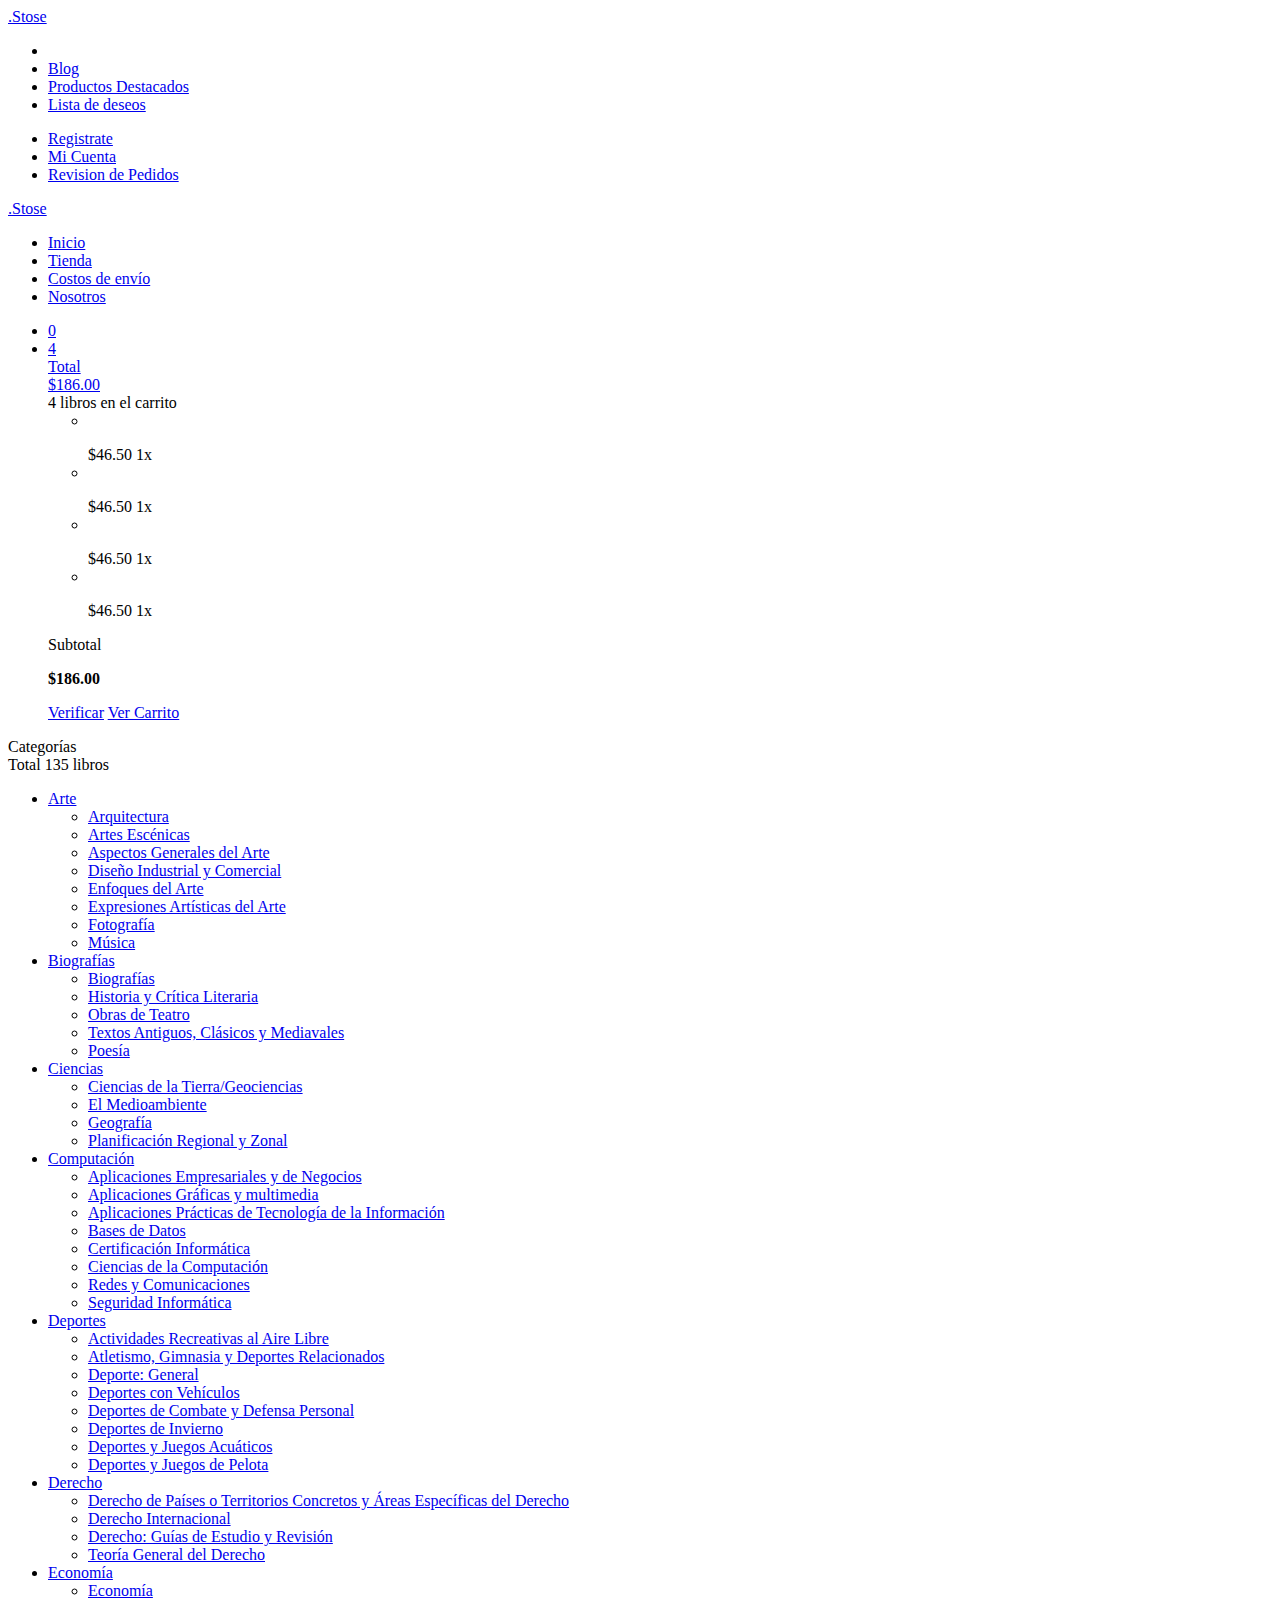
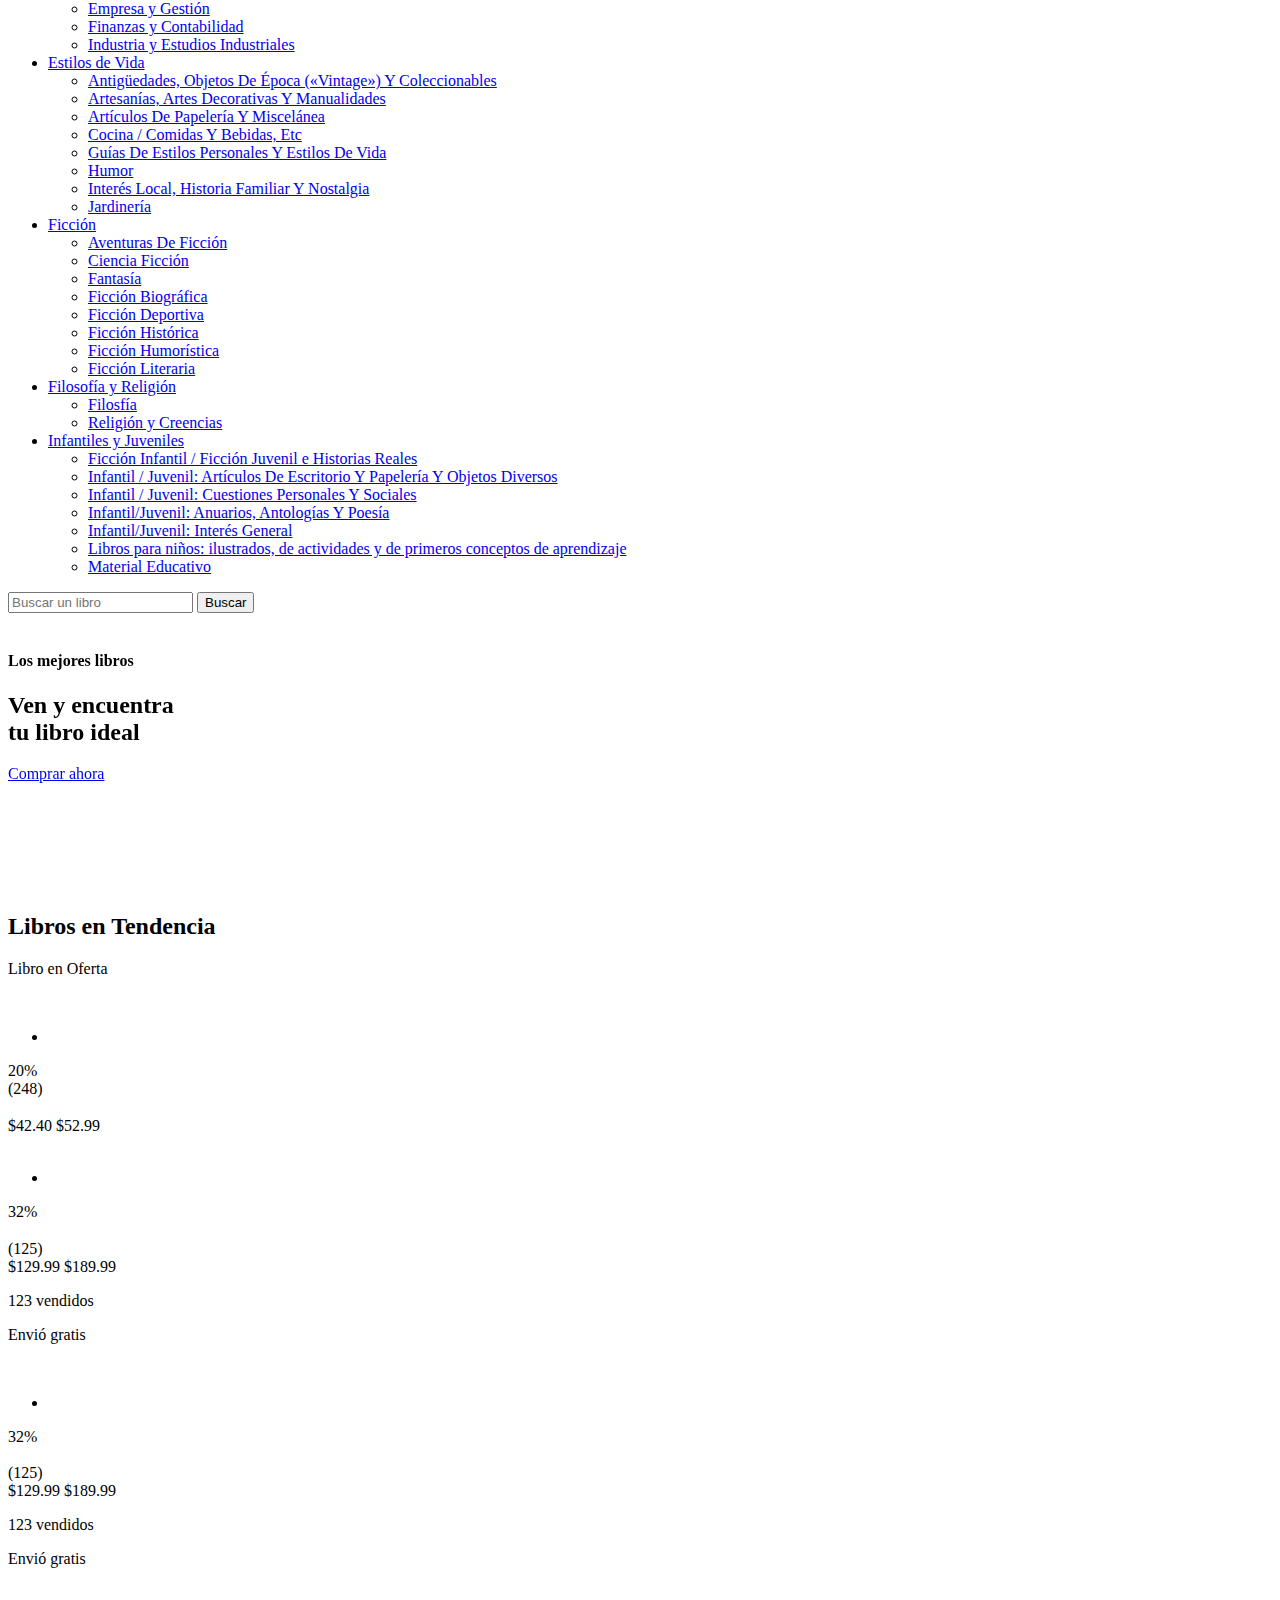
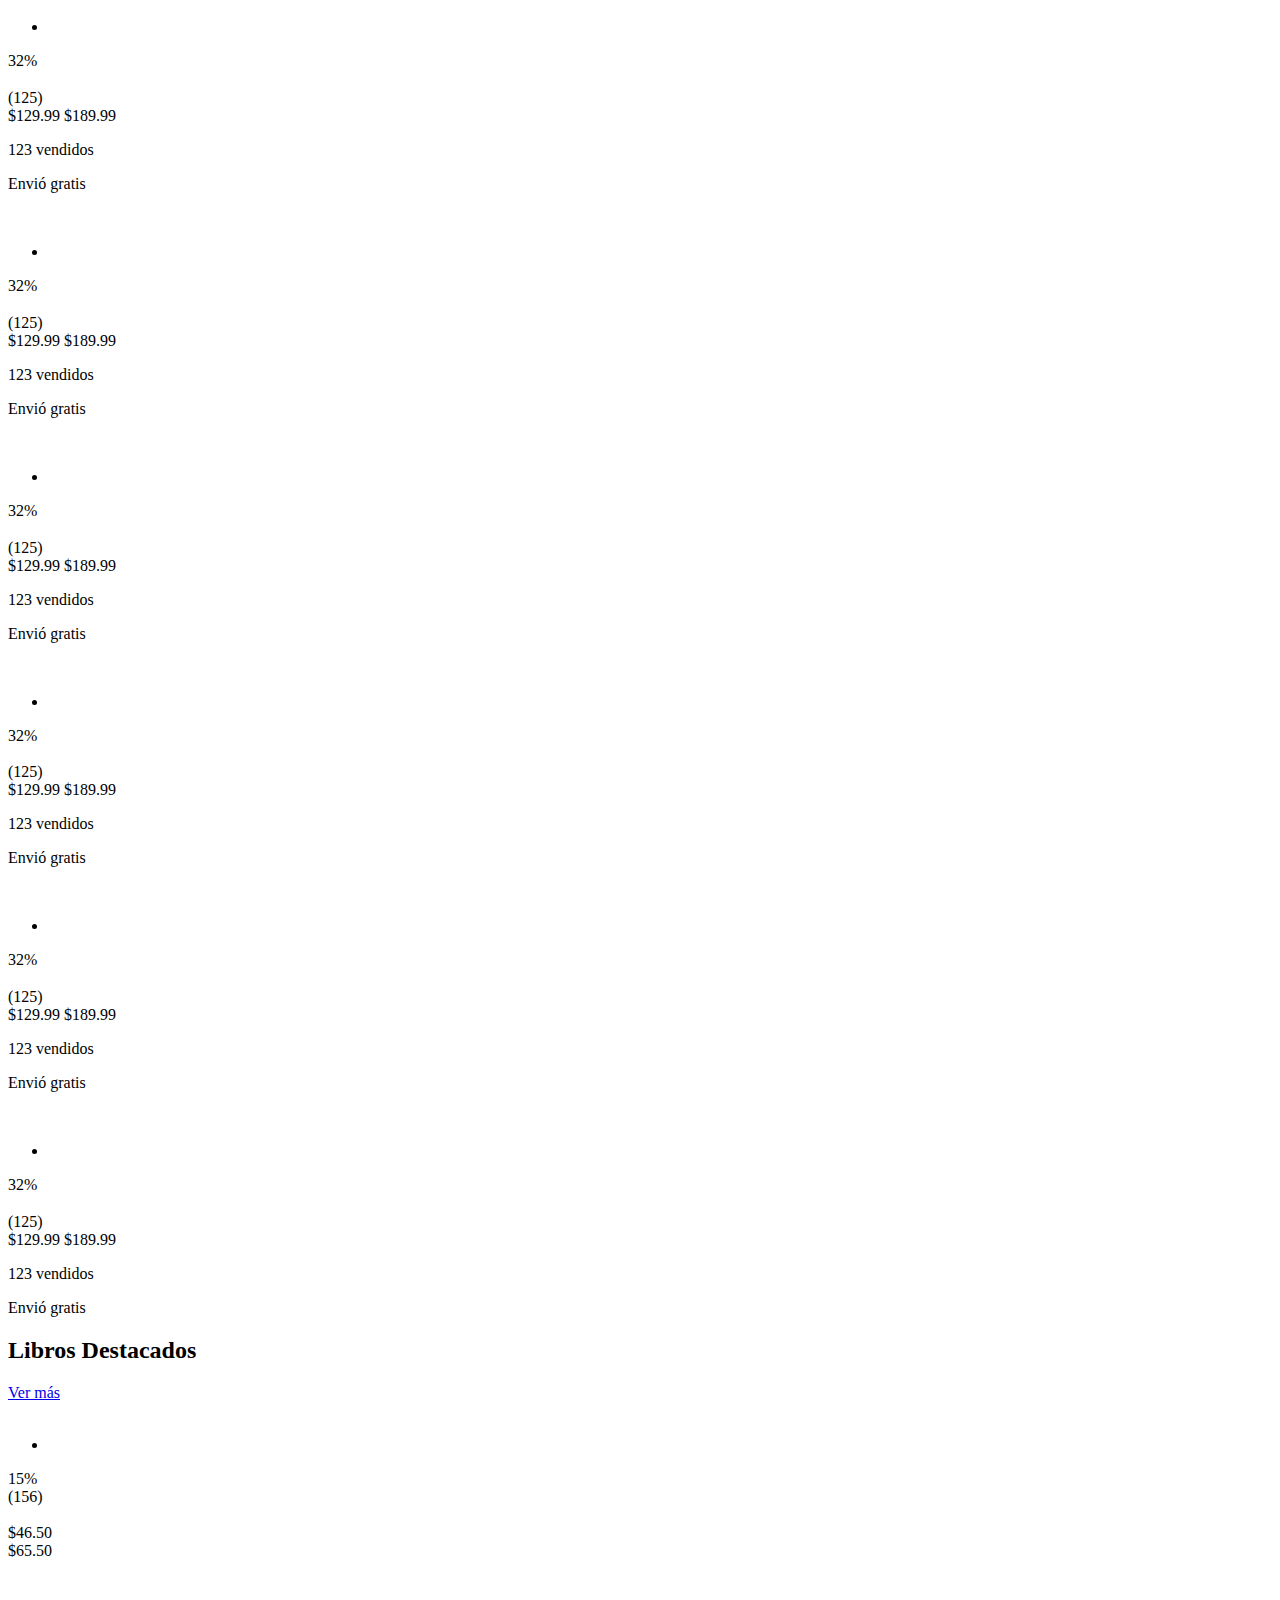
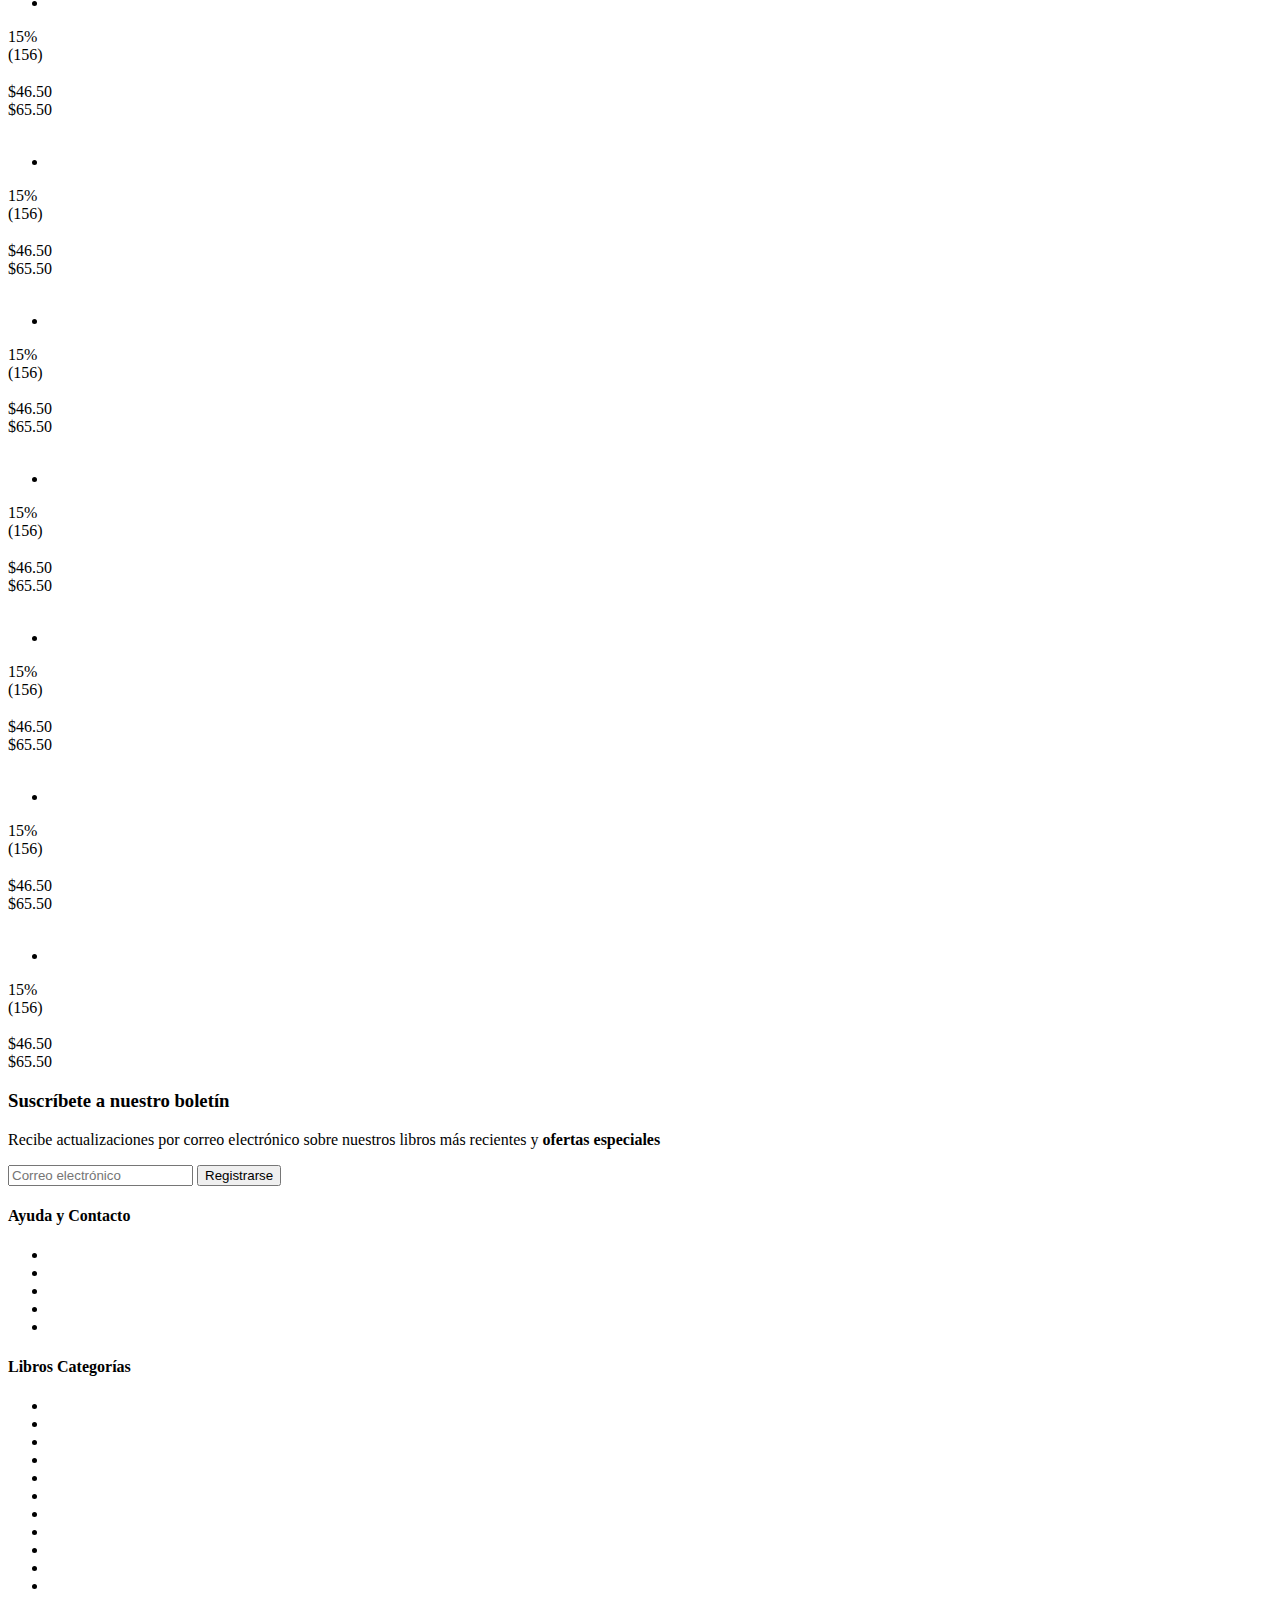
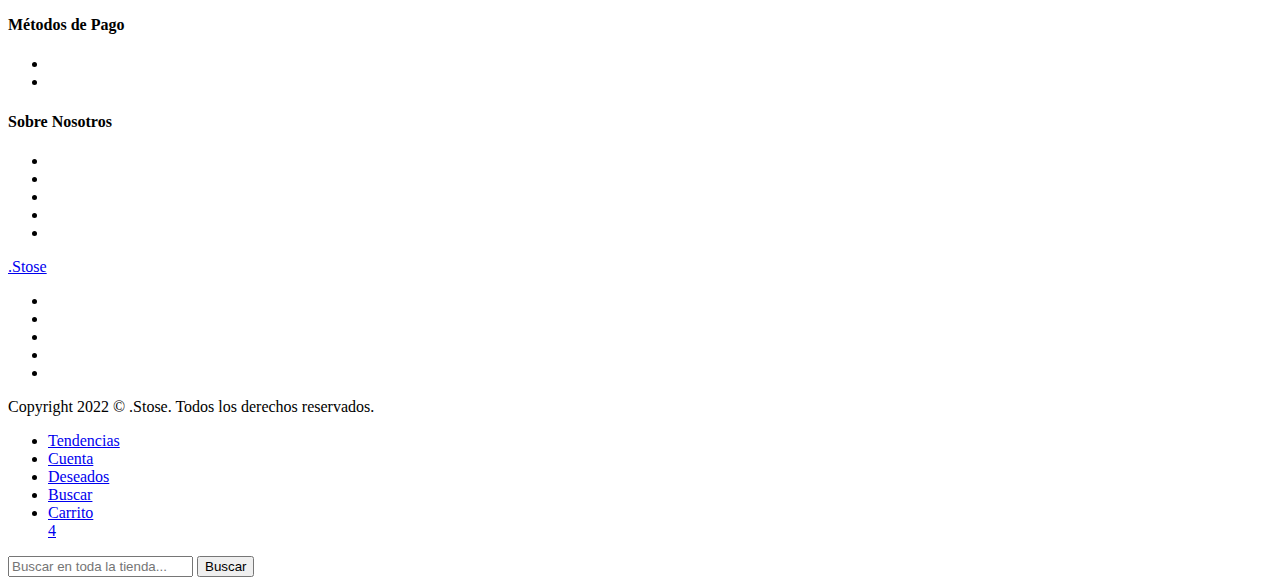
==== commit 9e3a47b5: "Insertando nombres a los libros de carritos de compras para detalle libros  y libros oferta" ====
--- a/Certus01/bin/src/main/resources/templates/index.html
+++ b/Certus01/bin/src/main/resources/templates/index.html
@@ -99,7 +99,7 @@
                                                         <a href="#"><img src="./assets/products/apparel1.jpg" alt=""></a>
                                                     </div>
                                                     <div class="item-content">
-                                                        <p><a href="#">/*Nombre del libro*/</a></p>
+                                                        <p th:each="Lista : ${CarritoC}"><a href="#" th:text="${Lista.CarritoCompras1}"></a></p>
                                                         <span class="price">
                                                             <span>$46.50</span>
                                                             <span class="fly-item"><span>1x</span></span>
@@ -112,7 +112,7 @@
                                                         <a href="#"><img src="./assets/products/apparel1.jpg" alt=""></a>
                                                     </div>
                                                     <div class="item-content">
-                                                        <p><a href="#">/*Nombre del libro*/</a></p>
+                                                        <p th:each="Lista : ${CarritoC}"><a href="#" th:text="${Lista.CarritoCompras2}"></a></p>
                                                         <span class="price">
                                                             <span>$46.50</span>
                                                             <span class="fly-item"><span>1x</span></span>
@@ -125,7 +125,7 @@
                                                         <a href="#"><img src="./assets/products/apparel1.jpg" alt=""></a>
                                                     </div>
                                                     <div class="item-content">
-                                                        <p><a href="#">/*Nombre del libro*/</a></p>
+                                                        <p th:each="Lista : ${CarritoC}"><a href="#" th:text="${Lista.CarritoCompras3}"></a></p>
                                                         <span class="price">
                                                             <span>$46.50</span>
                                                             <span class="fly-item"><span>1x</span></span>
@@ -138,7 +138,7 @@
                                                         <a href="#"><img src="./assets/products/apparel1.jpg" alt=""></a>
                                                     </div>
                                                     <div class="item-content">
-                                                        <p><a href="#">/*Nombre del libro*/</a></p>
+                                                        <p th:each="Lista : ${CarritoC}"><a href="#" th:text="${Lista.CarritoCompras4}"></a></p>
                                                         <span class="price">
                                                             <span>$46.50</span>
                                                             <span class="fly-item"><span>1x</span></span>
@@ -493,7 +493,7 @@
                                                 <div class="stars"></div>
                                                 <span class="mini-text">(248)</span>
                                             </div>
-                                            <h3 class="main-links"><a href="/app/libro-oferta">La Divina Comedia - Infierno<br>Dante Alighieri</a></h3>
+                                            <h3 class="main-links" th:each="Lista : ${LibroO}"><a href="/app/libro-oferta" th:text="${Lista.libroOferta}"></a></h3>
                                             <div class="price">
                                                 <span class="current">$42.40</span>
                                                 <span class="normal mini-text">$52.99</span>
@@ -517,7 +517,7 @@
                                             <div class="discount circle flexcenter"><span>32%</span></div>
                                         </div>
                                         <div class="content">
-                                            <h3 class="main-links"><a href="#">*Nombre de libro*</a></h3>
+                                            <h3 class="main-links" th:each="Lista : ${LibroT}"><a href="#" th:text="${Lista.libroTendencia1}"></a></h3>
                                             <div class="rating">
                                                 <div class="stars"></div>
                                                 <span class="mini-text">(125)</span>
@@ -547,7 +547,7 @@
                                             <div class="discount circle flexcenter"><span>32%</span></div>
                                         </div>
                                         <div class="content">
-                                            <h3 class="main-links"><a href="#">*Nombre de libro*</a></h3>
+                                            <h3 class="main-links" th:each="Lista : ${LibroT}"><a href="#" th:text="${Lista.libroTendencia2}"></a></h3>
                                             <div class="rating">
                                                 <div class="stars"></div>
                                                 <span class="mini-text">(125)</span>
@@ -577,7 +577,7 @@
                                             <div class="discount circle flexcenter"><span>32%</span></div>
                                         </div>
                                         <div class="content">
-                                            <h3 class="main-links"><a href="#">*Nombre de libro*</a></h3>
+                                            <h3 class="main-links" th:each="Lista : ${LibroT}"><a href="#" th:text="${Lista.libroTendencia3}"></a></h3>
                                             <div class="rating">
                                                 <div class="stars"></div>
                                                 <span class="mini-text">(125)</span>
@@ -607,7 +607,7 @@
                                             <div class="discount circle flexcenter"><span>32%</span></div>
                                         </div>
                                         <div class="content">
-                                            <h3 class="main-links"><a href="#">*Nombre de libro*</a></h3>
+                                            <h3 class="main-links" th:each="Lista : ${LibroT}"><a href="#" th:text="${Lista.libroTendencia4}"></a></h3>
                                             <div class="rating">
                                                 <div class="stars"></div>
                                                 <span class="mini-text">(125)</span>
@@ -639,7 +639,7 @@
                                             <div class="discount circle flexcenter"><span>32%</span></div>
                                         </div>
                                         <div class="content">
-                                            <h3 class="main-links"><a href="#">*Nombre de libro*</a></h3><div class="rating">
+                                            <h3 class="main-links" th:each="Lista : ${LibroT}"><a href="#" th:text="${Lista.LibroTendencia5}"></a></h3><div class="rating">
                                                 <div class="stars"></div>
                                                 <span class="mini-text">(125)</span>
                                             </div>
@@ -668,7 +668,7 @@
                                             <div class="discount circle flexcenter"><span>32%</span></div>
                                         </div>
                                         <div class="content">
-                                            <h3 class="main-links"><a href="#">*Nombre de libro*</a></h3>
+                                            <h3 class="main-links" th:each="Lista : ${LibroT}"><a href="#" th:text="${Lista.LibroTendencia6}"></a></h3>
                                             <div class="rating">
                                                 <div class="stars"></div>
                                                 <span class="mini-text">(125)</span>
@@ -698,7 +698,7 @@
                                             <div class="discount circle flexcenter"><span>32%</span></div>
                                         </div>
                                         <div class="content">
-                                            <h3 class="main-links"><a href="#">*Nombre de libro*</a></h3>
+                                            <h3 class="main-links" th:each="Lista : ${LibroT}"><a href="#" th:text="${Lista.LibroTendencia7}"></a></h3>
                                             <div class="rating">
                                                 <div class="stars"></div>
                                                 <span class="mini-text">(125)</span>
@@ -728,7 +728,7 @@
                                             <div class="discount circle flexcenter"><span>32%</span></div>
                                         </div>
                                         <div class="content">
-                                            <h3 class="main-links"><a href="#">*Nombre de libro*</a></h3>
+                                            <h3 class="main-links" th:each="Lista : ${LibroT}"><a href="#" th:text="${Lista.LibroTendencia8}"></a></h3>
                                             <div class="rating">
                                                 <div class="stars"></div>
                                                 <span class="mini-text">(125)</span>
@@ -781,7 +781,7 @@
                                             <div class="stars"></div>
                                             <span class="mini-text">(156)</span>
                                         </div>
-                                        <h3><a href="/app/detalle-libro">*Nombre de libro*</a></h3>
+                                        <h3 th:each="Lista : ${LibroD}"><a href="/app/detalle-libro" th:text="${Lista.LibroDestacado1}"></a></h3>
                                         <div class="price">
                                             <div class="current">$46.50</div>
                                             <div class="normal mini-text">$65.50</div>
@@ -807,7 +807,7 @@
                                             <div class="stars"></div>
                                             <span class="mini-text">(156)</span>
                                         </div>
-                                        <h3><a href="/app/detalle-libro">*Nombre de libro*</a></h3>
+                                        <h3 th:each="Lista : ${LibroD}"><a href="/app/detalle-libro" th:text="${Lista.LibroDestacado2}"></a></h3>
                                         <div class="price">
                                             <div class="current">$46.50</div>
                                             <div class="normal mini-text">$65.50</div>
@@ -833,7 +833,7 @@
                                             <div class="stars"></div>
                                             <span class="mini-text">(156)</span>
                                         </div>
-                                        <h3><a href="/app/detalle-libro">*Nombre de libro*</a></h3>
+                                        <h3 th:each="Lista : ${LibroD}"><a href="/app/detalle-libro" th:text="${Lista.LibroDestacado3}"></a></h3>
                                         <div class="price">
                                             <div class="current">$46.50</div>
                                             <div class="normal mini-text">$65.50</div>
@@ -859,7 +859,7 @@
                                             <div class="stars"></div>
                                             <span class="mini-text">(156)</span>
                                         </div>
-                                        <h3><a href="/app/detalle-libro">*Nombre de libro*</a></h3>
+                                        <h3 th:each="Lista : ${LibroD}"><a href="/app/detalle-libro" th:text="${Lista.LibroDestacado4}"></a></h3>
                                         <div class="price">
                                             <div class="current">$46.50</div>
                                             <div class="normal mini-text">$65.50</div>
@@ -885,7 +885,7 @@
                                             <div class="stars"></div>
                                             <span class="mini-text">(156)</span>
                                         </div>
-                                        <h3><a href="/app/detalle-libro">*Nombre de libro*</a></h3>
+                                        <h3 th:each="Lista : ${LibroD}"><a href="/app/detalle-libro" th:text="${Lista.LibroDestacado5}"></a></h3>
                                         <div class="price">
                                             <div class="current">$46.50</div>
                                             <div class="normal mini-text">$65.50</div>
@@ -911,7 +911,7 @@
                                             <div class="stars"></div>
                                             <span class="mini-text">(156)</span>
                                         </div>
-                                        <h3><a href="/app/detalle-libro">*Nombre de libro*</a></h3>
+                                        <h3 th:each="Lista : ${LibroD}"><a href="/app/detalle-libro" th:text="${Lista.LibroDestacado6}"></a></h3>
                                         <div class="price">
                                             <div class="current">$46.50</div>
                                             <div class="normal mini-text">$65.50</div>
@@ -937,7 +937,7 @@
                                             <div class="stars"></div>
                                             <span class="mini-text">(156)</span>
                                         </div>
-                                        <h3><a href="/app/detalle-libro">*Nombre de libro*</a></h3>
+                                        <h3 th:each="Lista : ${LibroD}"><a href="/app/detalle-libro" th:text="${Lista.LibroDestacado7}"></a></h3>
                                         <div class="price">
                                             <div class="current">$46.50</div>
                                             <div class="normal mini-text">$65.50</div>
@@ -963,7 +963,7 @@
                                             <div class="stars"></div>
                                             <span class="mini-text">(156)</span>
                                         </div>
-                                        <h3><a href="/app/detalle-libro">*Nombre de libro*</a></h3>
+                                        <h3 th:each="Lista : ${LibroD}"><a href="/app/detalle-libro" th:text="${Lista.LibroDestacado8}"></a></h3>
                                         <div class="price">
                                             <div class="current">$46.50</div>
                                             <div class="normal mini-text">$65.50</div>
